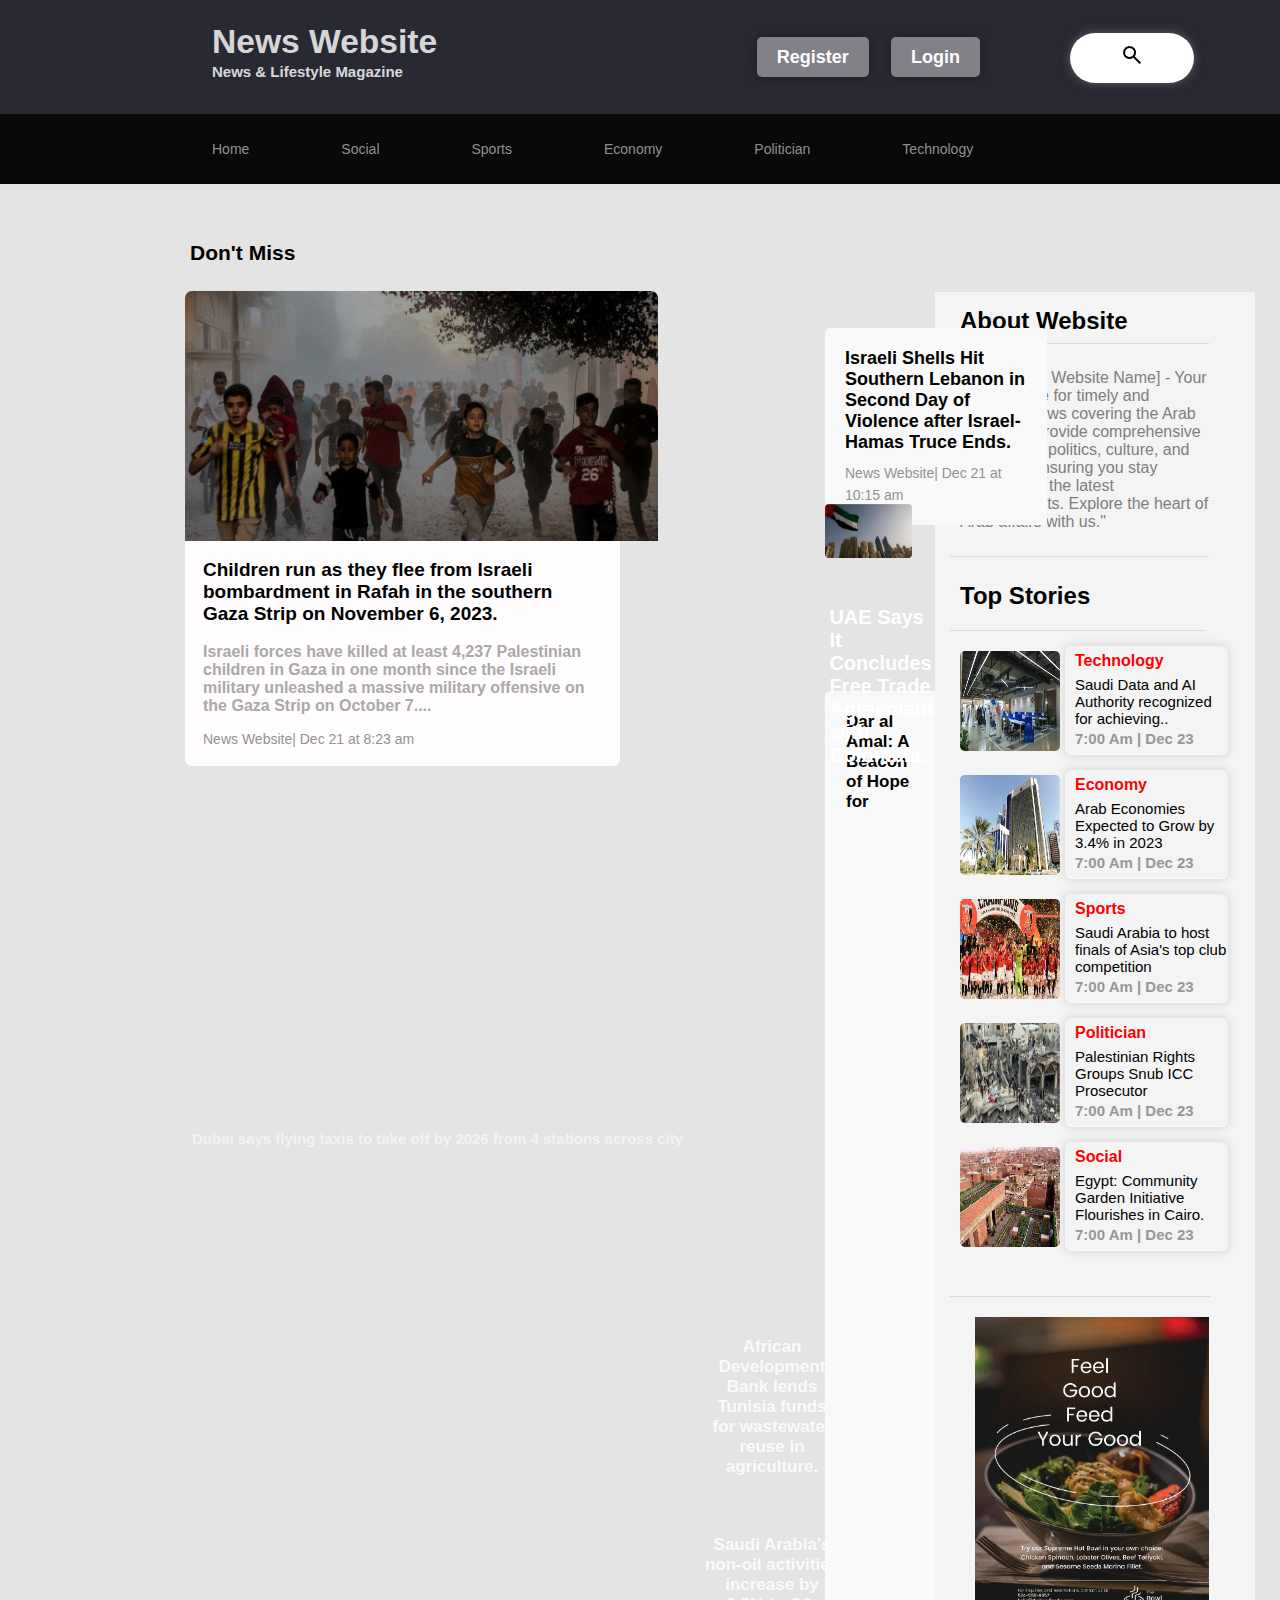
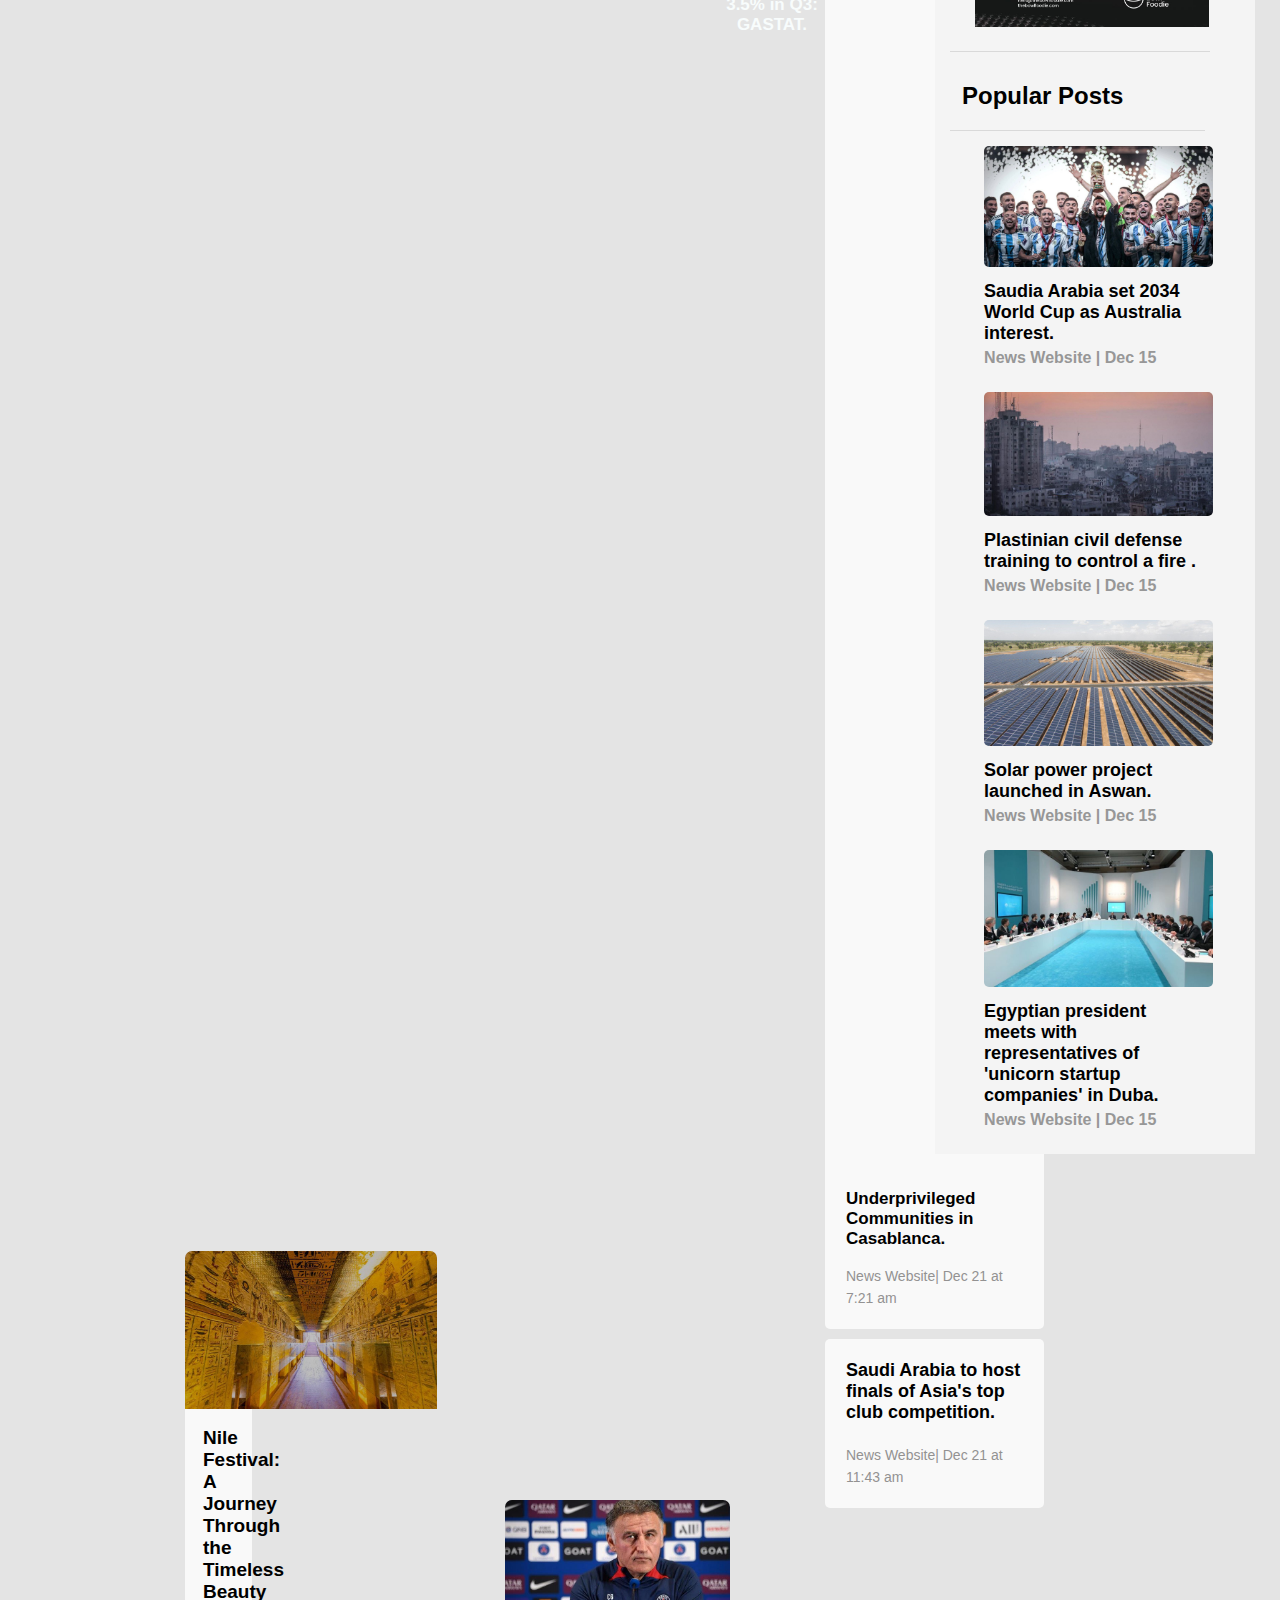
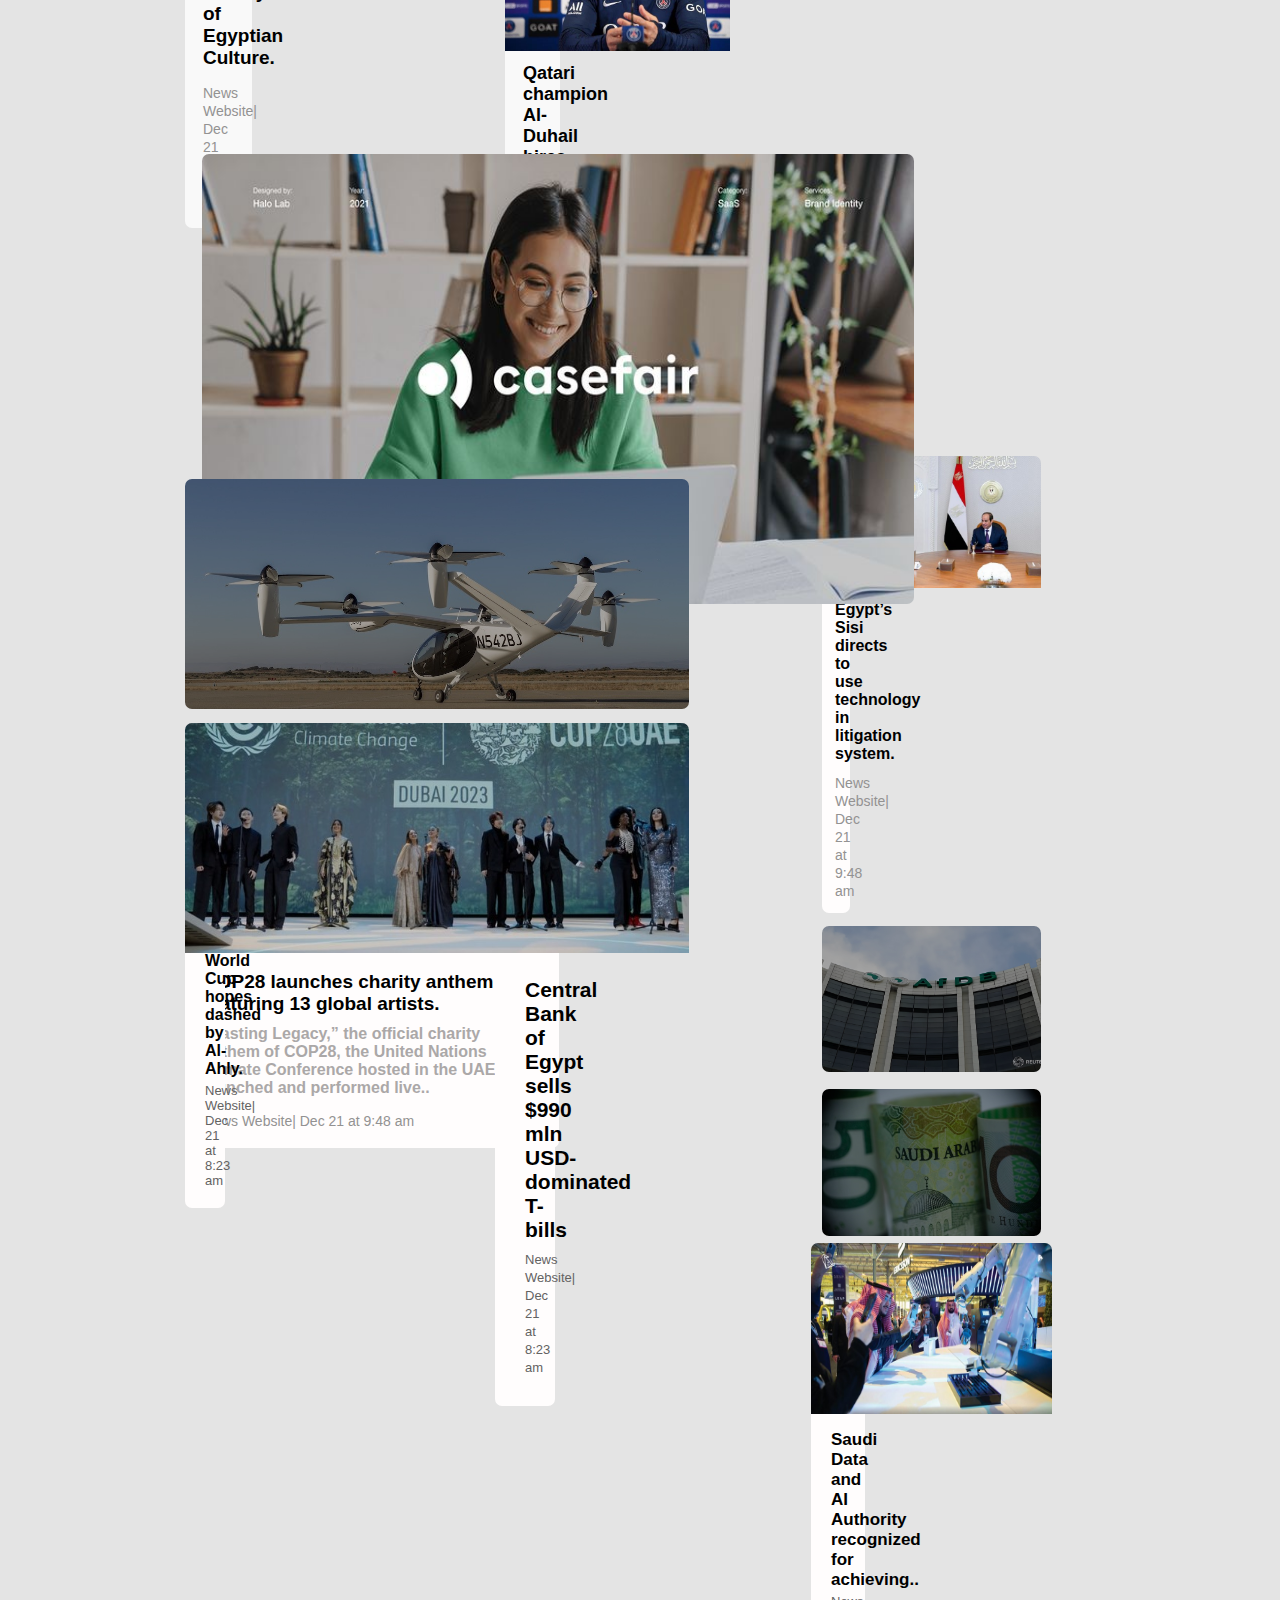
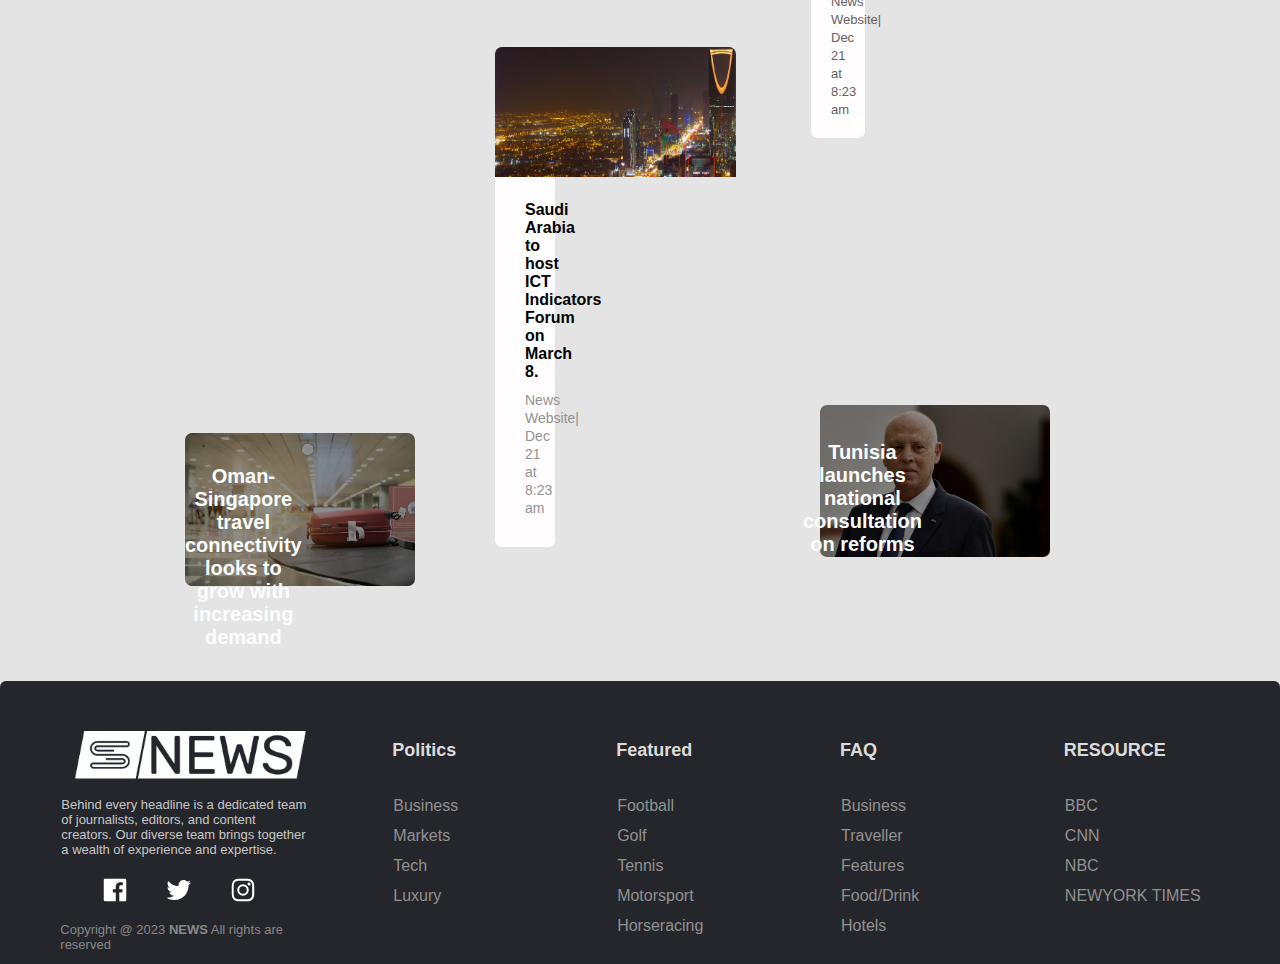
==== HTML files/Home.html @ c72db6d3 "sticky Nav bar" ====
<!DOCTYPE html>
<html lang="en">

<head>
    <meta charset="UTF-8">
    <!-- Link css is here -->
    <link rel="stylesheet" href="../CSS files/header.css">
    <link rel="stylesheet" href="../CSS files/nav.css">
    <link rel="stylesheet" href="../CSS files/aside.css">
    <link rel="stylesheet" href="../CSS files/section.css">
    <link rel="stylesheet" href="../CSS files/footer.css">
    <link rel="stylesheet" href="../CSS files/article.css">
    <link rel="stylesheet" href="../CSS files/sticky.css">
    <link rel="img" href="../images file/">
    <title>News Website</title>
</head>

<body>
    <header>
        <a class="logo" href="#">
            <h2>News Website</h2>
            <h6>News & Lifestyle Magazine</h6>
        </a>
        <div class="right-header">
            <div class="user-links">
                <a href="Register.html" class="button">Register</a>

                <a href="Login.html" class="button">Login</a>
            </div>
            <div class="box">
                <input type="text" placeholder="Search...">
                <a href="#">
                    <i class="fas fa-search"> <img src="../images file/Search_icon.png"></i>
                </a>
            </div>
        </div>
    </header>
    <div class="nav-bar">
        <nav class="navigation">
            <ul>
                <li><a href="Home.html">Home</a></li>
                <li><a href="Social.html">Social</a></li>
                <li><a href="Sports.html">Sports</a></li>
                <li><a href="Economy.html">Economy</a></li>
                <li><a href="Politician.html">Politician</a></li>
                <li><a href="Technology.html">Technology</a></li>
            </ul>
        </nav>
    </div>
    <div class="row main-content">
        <div class="right-aside">
            <aside class="aside">
                <div class="aside-item">
                    <section>
                        <h2>About Website</h2>
                        <p>"[Your News Website Name] - Your go-to source for timely and unbiased news covering the Arab
                            world. We provide comprehensive coverage of politics, culture, and business, ensuring you
                            stay
                            informed on the latest developments. Explore the heart of Arab affairs with us."</p>
                    </section>
                </div>
                <div class="top-stories">
                    <h2>Top Stories</h2>
                    <div class="aside-item">
                        <div class="aside-image">
                            <img src="../images file/image39.jpg" alt="" />
                        </div>
                        <div class="aside-content">
                            <h1>Technology</h1>
                            <a href="Technology.html#tech6">
                                <p>Saudi Data and AI Authority recognized for achieving..</p>
                            </a>
                            <p2>7:00 Am | Dec 23</p2>
                        </div>
                    </div>
                    <div class="aside-item">
                        <div class="aside-image">
                            <img src="../images file/image25.png" alt="" />
                        </div>
                        <div class="aside-content">
                            <h1>Economy</h1>
                            <a href="Economy.html#eco1">
                                <p>Arab Economies Expected to Grow by 3.4% in 2023</p>
                            </a>
                            <p2>7:00 Am | Dec 23</p2>
                        </div>
                    </div>

                    <div class="aside-item">
                        <div class="aside-image">
                            <img src="../images file/image26.jpeg" alt="" />
                        </div>
                        <div class="aside-content">
                            <h1>Sports</h1>
                            <a href="Sports.html#sp1">
                                <p>Saudi Arabia to host finals of Asia's top club competition</p>
                            </a>
                            <p2>7:00 Am | Dec 23</p2>
                        </div>
                    </div>
                    <div class="aside-item">
                        <div class="aside-image">
                            <img src="../images file/image24.png" alt="" />
                        </div>
                        <div class="aside-content">
                            <h1>Politician</h1>
                            <a href="Politician.html#pol1">
                                <p>Palestinian Rights Groups Snub ICC Prosecutor</p>
                            </a>
                            <p2>7:00 Am | Dec 23</p2>
                        </div>
                    </div>
                    <div class="aside-item">
                        <div class="aside-image">
                            <img src="../images file/image7.jpg" alt="" />
                        </div>
                        <div class="aside-content">
                            <h1>Social</h1>
                            <a href="Social.html#so4">
                                <p>Egypt: Community Garden Initiative Flourishes in Cairo.</p>
                            </a>
                            <p2>7:00 Am | Dec 23</p2>
                        </div>
                    </div>
                </div>

                <div class="advertisment">
                    <a href="https://youtu.be/_dui6BUmMBg?si=yI-CibNNgsmtM6ok"><img
                            src="../images file/Advertisement Poster Template.jpg" alt=""></a>
                </div>
                <div class="popular-posts">
                    <h2>Popular Posts</h2>
                    <div class="aside-item">
                        <div class="aside-image">
                            <img src="../images file/Aside image2.jpg" alt="" />
                        </div>
                        <div class="popular-content">
                            <a href="Sports.html#sp2">
                                <p>Saudia Arabia set 2034 World Cup as Australia interest.</p>
                            </a>
                            <p2>News Website | Dec 15</p2>
                        </div>
                    </div>
                    <div class="aside-item">
                        <div class="aside-image">
                            <img src="../images file/Aside image4.jpg" alt="" />
                        </div>
                        <div class="popular-content">
                            <a href="post.html">
                                <p>Plastinian civil defense training to control a fire .</p>
                            </a>
                            <p2>News Website | Dec 15</p2>
                        </div>
                    </div>
                    <div class="aside-item">
                        <div class="aside-image">
                            <img src="../images file/Aside image3.jpg" alt="" />
                        </div>
                        <div class="popular-content">
                            <a href="Social.html#so1">
                                <p>Solar power project launched in Aswan.</p>
                            </a>
                            <p2>News Website | Dec 15</p2>
                        </div>
                    </div>
                    <div class="aside-item">
                        <div class="aside-image">
                            <img src="../images file/image47.jpg" alt="" />
                        </div>
                        <div class="popular-content">
                            <a href="Technology.html#tech7">
                                <p>Egyptian president meets with representatives of 'unicorn startup companies' in Duba.
                                </p>
                            </a>
                            <p2>News Website | Dec 15</p2>
                        </div>
                    </div>

                </div>
            </aside>
        </div>
        <!-- end of aside -->
        <!-- Section 1 -->
        <div class="main-section">
            <!-- Section title -->
            <div class="section-title">
                <h2>Don't Miss</h2>
            </div>
            <!-- Section content -->
            <div class="section-content">
                <!--Section Post 1 with image -->
                <div class="post post-with-image">
                    <img class="post1-image1" src="..\images file/photo.jpg" alt=" ">
                    <div class="post-body">
                        <a href="post.html"> Children run as they flee from Israeli bombardment in Rafah in the southern
                            Gaza Strip on November 6, 2023.</a>
                        <p>Israeli forces have killed at least 4,237 Palestinian children in Gaza in one month since the
                            Israeli military unleashed a massive military offensive on the Gaza Strip on October 7....
                        </p>
                        <p2>News Website| Dec 21 at 8:23 am</p2>
                    </div>
                </div>
                <!--Section side Post 1 without image -->
                <div class=" post-without-image">
                    <div class="post2-title"><a href="Politician.html#pol6">
                            <p>Israeli Shells Hit Southern Lebanon in Second Day of
                                Violence after Israel-Hamas Truce Ends.</p>
                                    <p2>News Website| Dec 21 at 10:15 am</p2>
                        </a>
                    </div>
                </div>
                <!--Section side Post 2 with background image -->
                <div class="side-post2-with-image">
                    <img class="post-image post2-image1" src="..\images file/image29.jpg" alt=" ">
                </div>
                <div class="post3-title"><a href="Economy.html#eco2"> UAE Says It Concludes Free Trade Agreement with
                        Colombia.</a></div>
            </div>
            <!--Section side Post 3 without image -->
            <div class="post4-title"><a href="Social.html#so3">
                    <p>Dar al Amal: A Beacon of Hope for Underprivileged Communities in Casablanca.</p>
                            <p2>News Website| Dec 21 at 7:21 am</p2>
                </a>
            </div>
            <!--Section side Post 4 without image -->
            <div class="post5-title"><a href="Sports.html#sp1">
                    <p>Saudi Arabia to host finals of Asia's top club competition.</p>
                            <p2>News Website| Dec 21 at 11:43 am</p2>
                </a>
            </div>
            <!--Section Post 2 with image -->
            <div class="post post1-with-background-image">
                <img class="post1-image post3-image1" src="..\images file\image8.jpg" alt=" ">
                <div class="post1-body">
                    <div class="post6-title"><a href="Social.html#so2">
                            <p>Nile Festival: A Journey Through the Timeless
                                Beauty of Egyptian Culture.</p>
                        </a></div>
                    <p2>News Website| Dec 21 at 8:24 am</p2>
                </div>
            </div>
            <!--Section Post 3 with image -->
            <div class="post post3-with-image">
                <img class="post1-image post4-image1" src="..\images file\image4.jpg" alt=" ">
                <div class="post2-body">
                    <div class="post7-title"><a href="Sports.html#sp3">
                            <p>Qatari champion Al-Duhail hires former Paris
                                Saint-Germain coach Christophe Galtier.</p>
                        </a></div>
                    <p2>News Website| Dec 21 at 9:48 am</p2>
                </div>
            </div>
            <!--part2 Section Post1 with background image -->
            <div class="part2-post1">
                <img class=" part2-post1-image" src="..\images file/image33.jpg" alt=" ">
                <div class="part2-post1-title"><a href="post.html">
                        <p>Dubai says flying taxis to take off by 2026 from 4 stations across city</p>
                    </a></div>
            </div>
            <!--part2 Section Post2 with image -->
            <div class="part2-post2">
                <img class=" part2-post2-image" src="..\images file/image16.jpg" alt=" ">
                <div class="part2-post2-body">
                    <div class="part2-post2-title"><a href="post.html">
                            COP28 launches charity anthem featuring 13 global artists.
                        </a></div>
                    <p>“Lasting Legacy,” the official charity anthem of COP28, the United Nations Climate Conference
                        hosted in the UAE,
                        was launched and performed live..</p>
                    <p2>News Website| Dec 21 at 9:48 am</p2>
                </div>
            </div>
            <!--part2 side post1 with image-->
            <div class="part2-side-post1">
                <img class=" part2-side-post1-image" src="..\images file/image38.jpg" alt=" ">
                <div class="part2-post2-side-body">
                    <div class="part2-post2-title"><a href="post.html">
                            <p> Egypt’s Sisi directs to use technology in litigation system.</p>
                        </a></div>
                    <p2>News Website| Dec 21 at 9:48 am</p2>
                </div>
            </div>
            <!--part2 side post2 with background image-->
            <div class="part2-side-post2">
                <img class=" part2-side-post2-image" src="..\images file/image34.jpg" alt=" ">
                <div class="part2-side-post2-title"><a href="post.html">
                        <p>African Development Bank lends Tunisia funds for wastewater reuse in agriculture.</p>
                    </a></div>
            </div>
            <!--part2 side post3 with background image-->
            <div class="part2-side-post3">
                <img class=" part2-side-post3-image" src="..\images file/image14.jpg" alt=" ">
                <div class="part2-side-post3-title"><a href="post.html">
                        <p>Saudi Arabia’s non-oil activities increase by 3.5% in Q3: GASTAT.</p>
                    </a></div>
            </div>

        </div>
    </div>
    <!-- End of section 1 -->
    <!--article -->

    <div class="blog_section">
        <div class="advertisment2">
            <a href="https://youtu.be/A92_B_mnO-I?si=q8h1RIuNKLa-YiN6">
                <img class="advert-2" src="../images file/advertisment 2.jpg" alt=""></a>
        </div>
        <div class="article_title">
            <h2>Latest Articles</h2>
        </div>

        <div class="article_content">

            <!-- Post 1 with image -->
            <div class="post1">
                <img class="artical-post1-image" src="..\images file\image43.jpg" alt="">
                <div class="artical-post1-body">
                    <div class="artical-post1-title "><a href="post.html">Al-Ittihad FIFA Club World Cup hopes dashed by
                            Al-Ahly. </a></div>
                    <p>News Website| Dec 21 at 8:23 am</p>
                </div>
            </div>
            <!-- Post 2 without image -->
            <div class="post2">
                <div class="artical-post2-body">
                    <div class="artical-post2-title "><a href="post.html">
                            <p>Central Bank of Egypt sells $990 mln USD-dominated T-bills</p>
                        </a></div>
                    <p2>News Website| Dec 21 at 8:23 am</p2>
                </div>
            </div>
            <!-- Post 3 with image -->
            <div class="post3">
                <img class="artical-post3-img" src="..\images file\image44.jpeg" alt="">
                <div class="artical-post3-body">
                    <div class="artical-post3-title "><a href="Technology.html#tech3">
                            <p>Saudi Data and AI Authority recognized for achieving..</p>
                        </a></div>
                    <p2>News Website| Dec 21 at 8:23 am</p2>
                </div>
            </div>
            <!-- Post 4 with image -->
            <div class="post4">
                <img class="artical-post4-img" src="..\images file\image35.jpg" alt="">
                <div class="artical-post4-body">
                    <div class="artical-post4-title "><a href="Technology.html#tech4">
                            <p>Saudi Arabia to host ICT Indicators Forum on March 8.</p>
                        </a></div>
                    <p2>News Website| Dec 21 at 8:23 am</p2>
                </div>
            </div>

            <!-- Post 5 with background image -->
            <div class="post5">
                <img class="artical-post5-img" src="..\images file\image46.jpeg" alt="">
                <div class="artical-post5-body">
                    <div class="artical-post5-title "><a href="post.html">
                            <p>Oman-Singapore travel connectivity looks to grow with increasing demand</p>
                        </a></div>

                </div>
            </div>
            <!-- Post 6 with background image -->
            <div class="post6">
                <img class="artical-post6-img" src="..\images file\image20.jpg" alt="">
                <div class="artical-post6-body">
                    <div class="artical-post6-title "><a href="Politician.html#pol5">
                            <p>Tunisia launches national consultation on reforms</p>
                        </a></div>

                </div>
            </div>

        </div>
        <!--end of article-->

    </div>
    <footer class="footer-main">
        <div class="footer">
            <div class="main-column">
                <div class="footer-widget-area">
                    <img src="../images file/website logo .png" class="footer-logo" />
                    <p>Behind every headline is a dedicated team of journalists, editors, and content creators.
                        Our diverse team brings together a wealth of experience and expertise. </p>
                    <div class="icons">
                        <a href="www.facebook.com"><img src="../images file/facebook-square-logo-24.png" /> </a>
                        <a href="www.twitter.com"><img src="../images file/twitter-logo-24.png" /></a>
                        <a href="www.instagram.com"><img src="../images file/instagram-logo-24.png" /></a>
                    </div>
                    <p class="copy-right">Copyright @ 2023 <strong>NEWS</strong> All rights are reserved</p>
                </div>
                <div class="footer-widget-area">
                    <h4 class="widget-title">Politics</h4>
                    <ul class="list">
                        <li><a href="#">Business</a></li>
                        <li><a href="#">Markets</a></li>
                        <li><a href="#">Tech</a></li>
                        <li><a href="#">Luxury</a></li>
                    </ul>
                </div>
                <div class="footer-widget-area">
                    <h4 class="widget-title">Featured</h4>
                    <ul class="list">
                        <li><a href="#">Football</a></li>
                        <li><a href="#">Golf</a></li>
                        <li><a href="#">Tennis</a></li>
                        <li><a href="#">Motorsport</a></li>
                        <li><a href="#">Horseracing</a></li>
                    </ul>
                </div>
                <div class="footer-widget-area">
                    <h4 class="widget-title">FAQ</h4>
                    <ul class="list">
                        <li><a href="#">Business</a></li>
                        <li><a href="#">Traveller</a></li>
                        <li><a href="#">Features</a></li>
                        <li><a href="#">Food/Drink</a></li>
                        <li><a href="#">Hotels</a></li>
                    </ul>
                </div>
                <div class="footer-widget-area">
                    <h4 class="widget-title">RESOURCE</h4>
                    <ul class="list">
                        <li><a href="#">BBC</a></li>
                        <li><a href="#">CNN</a></li>
                        <li><a href="#">NBC</a></li>
                        <li><a href="#">NEWYORK TIMES</a></li>
                    </ul>
                </div>
            </div>
        </div>
    </footer>
<script src="../JS files/scroll.js"></script>
</body>

</html>
---- CSS files/header.css ----
* {
    font-family: Arial, Helvetica, sans-serif;
    margin: 0;
    padding: 0;
}

header {
    background-color: rgb(41, 41, 51);
    display: flex;
    justify-content: space-between;
    width: 100%;
    font-size: 1.4em;
}

.logo {
    text-decoration: none;
    justify-content: space-around;
    color: rgba(255, 255, 255, 0.84);
    line-height: 30px;
    margin-left: 185px;
    padding: 27px;
}

.right-header {
    display: flex;
    justify-content: space-between;
    margin-right: 70px;
    padding-top: 17px;
}

.right-header div {
    padding-top: 10px;
    padding-right: 50px;
    margin: 1rem;
}

.button {

    font-size: 18px;
    font-weight: bold;
    background-color: #ffffff69;
    color: white;
    width: 100px;
    padding: 10px 20px;
    margin: 0px 8px;
    text-align: center;
    text-decoration: none;
    border-radius: 5px;
    cursor: pointer;
    box-shadow: 0px 0px 10px rgba(10, 10, 17, 0.4);
}

.button:hover {
    box-shadow: 0px 0px 10px rgba(254, 250, 250, 0.571);
}

.box {
    height: 50px;
    display: flex;
    cursor: pointer;
    margin-top: 100px;
    padding: 10px;
    background-color: #fff;
    box-shadow: 0px 0px 10px rgba(145, 145, 145, 0.5);
    border-radius: 30px;
    align-items: center;
}

.box input {
    width: 0;
    outline: none;
    border: none;
    font-weight: 600;
    transition: 0.8s;
    background: transparent;
}

.box:hover input {
    width: 300px;
    padding-right: 50px;
}

.box a .fas {
    width: 50px;
    padding-left: 40px;
}
---- CSS files/nav.css ----
* {
    box-sizing: border-box;
    padding: 0;
    margin: 0;
}

body {
    background: #fff;
}

.nav-bar {
    position: sticky;
}

.nav-bar ul {
    list-style-type: none;
    background-color: #080808;
    display: flex;
}

.nav-bar li {
    margin-left: 185px;
    margin-right: -147px;
}

.nav-bar a {
    position: relative;
    color: #929191;
    font-family: "Roboto", sans-serif;
    font-size: 14px;
    text-decoration: none;
    padding: 27px;
    display: inline-block;
    text-align: center;
    transition: 0.3s;

}

.nav-bar a::before {
    content: ' ';
    position: absolute;
    left: 8px;
    height: 3.9px;
    width: 0;
    background-color: rgb(128, 150, 150);
    bottom: 2px;
    transition: 0.3s;
}

.nav-bar a:hover {
    color: rgb(247, 250, 250);
    transform: scale(1.1);
}

.nav-bar a:hover::before {
    width: 87%;
}
---- CSS files/aside.css ----
.right-aside {
  float: right;
  display: flex;
  justify-content: center;
  width: 25%;
  padding: 5px 5px;
  margin-top: 108px;
  margin-right: 25px;
  margin-bottom: 35px;
  margin-left: 25px;
  background-color: #f4f4f4;
}
.aside-content a:link {
  text-decoration: none;
  color: black;
  font-weight: bold;
}
.aside-item {
  display: inline-block;
  width: 90%;
  padding: 10px;

}

.aside-item section h2 {
  font-weight: bold;
  padding-left: 10px;
  padding-bottom: 8px;
  border-bottom: 1px rgb(217, 217, 217) solid;
}

.aside-item section p {
  padding: 25px 0px;
  padding-left: 10px;
  border-bottom: 1px rgb(217, 217, 217) solid;
  color: rgb(125, 125, 125);
}

.top-stories {
  width: 100%;
  padding: 10px;
}

.top-stories h2 {
  padding: 5px 0px 20px 10px;
  margin-right: 35px;
  border-bottom: 1px rgb(217, 217, 217) solid;
}

.top-stories .aside-item {
  margin-top: 15px;
  margin-left: 10px;
  padding: 0px;
  display: flex;
}

.aside-image img {
  width: 100px;
  height: 100px;
  margin-right: 5px;
  margin-top: 5px;
  border-radius: 5px;
}

.aside-content {
  padding-left: 10px;
  margin-right: -7px;
  border-bottom: 1px white solid;
  box-shadow: 0px 0px 10px rgb(207, 207, 207);
  width: 120%;
  border-radius: 7px;
}

.aside-content h1 {
  padding-top: 6px;
  padding-bottom: 4px;
  color: red;
  font-size: 16px;
}

.aside-content p {
  padding-top: 2px;
  padding-bottom: 3px;
  font-size: 15px;
  font-weight: 500;
}

.aside-content p2 {
  padding-top: 2px;
  font-size: 15px;
  font-weight: bold;
  color: rgb(151, 151, 151);
}

.advertisment {
  align-items: center;
  margin: 35px 40px 0px 10px;
  padding-bottom: 20px;
  border-top: 1px rgb(217, 217, 217) solid;
  border-bottom: 1px rgb(217, 217, 217) solid;
}

.advertisment img {
  padding-top: 20px;
  margin-left: 25px;
  width: 90%;
  height: 50%;
}

.popular-posts {
  width: 100%;
  padding: 10px;
}

.popular-posts h2 {
  padding: 20px 0px 20px 12px;
  margin-right: 35px;
  border-bottom: 1px rgb(217, 217, 217) solid;
}

.popular-posts img {
  margin-left: 10%;
  width: 95%;
  height: 55%;
}

.popular-content {
  margin-left: 10%;
  padding-top: 10px;
}
.popular-content a:link{
  color: black;
  text-decoration: none;
}

.popular-content p {
  padding-bottom: 5px;
  font-size: large;
  font-weight: bold;
}

.popular-content p2 {
  padding-top: 2px;
  font-size: medium;
  font-weight: bold;
  color: rgb(151, 151, 151);
}
---- CSS files/section.css ----
body {
  background: rgb(228, 228, 228);
}

.main-section {
  margin-left: 185px;
  margin-top: 57px;


}

.section-title {
  text-align: left;
  margin-bottom: 26px;
}

.section-title h2 {
  margin-left: 5px;
  font-size: 21px;
  color: black;
}

.section-content {
  display: flex;
  flex-wrap: wrap;
  justify-content: space-between;
}

.post-with-image {
  align-items: center;
  margin-right: 118px;
}

.post1-image1 {
  width: 78%;
  height: 250px;
  opacity: 1.4;
  filter: brightness(61%);
  background-color: rgb(235, 227, 227);
  border-top-left-radius: 7px;
  border-top-right-radius: 7px;
}

.post-body {
  margin-top: -4px;
  margin-right: 172px;
  background-color: rgb(255, 253, 253);
  border-bottom-left-radius: 7px;
  border-bottom-right-radius: 7px;
  padding: 18px;
  text-align: left;
}

.main-section a:link {
  text-decoration: none;
  color: black;
  font-weight: bold;
  font-size: 19px;
}

.post-body p {
  padding-top: 18px;
  padding-bottom: 15px;
  font-weight: 600;
  color: rgb(171, 168, 168);
}

p2 {
  font-weight: 500;
  color: rgb(147, 146, 146);
  font-size: 14px;
}

.post2-title {
  margin-top: -438px;
  width: 30%;
  margin-left: 640px;
  margin-right: -20px;
  background-color: rgb(249, 249, 249);
  border-radius: 5px;
  padding: 20px;
}

.post2-title p {
  font-weight: 700;
  font-size: 18px;
  padding-bottom: 8px;
}

.side-post2-with-image {
  margin-left: 640px;
  margin-top: -262px;
  border-radius: 5px;

}

.post2-image1 {
  width: 102%;
  border-radius: 4px; 
}

.post3-title a:link {
  margin-right: 420px;
  margin-top: 120px;
  margin-left: 727px;
  position: absolute;
  top: 54%;
  left: 8%;
  color: white;
  font-size: 20px;
}

.post4-title {
  width: 20%;
  margin-top: -75px;
  margin-left: 640px;
  margin-right: 410px;
  margin-bottom: 10px;
  background-color: rgb(249, 249, 249);
  border-radius: 5px;
  padding: 21px;
}

.post5-title {
  width: 20%;
  margin-top: 0px;
  margin-left: 640px;
  margin-right: 410px;
  margin-bottom: 18px;
  background-color: rgb(249, 249, 249);
  border-radius: 5px;
  padding: 21px;
}

.post4-title p {
  font-weight: 700;
  font-size: 17px;
  padding-bottom: 15px;

}

.post5-title p {
  font-weight: 700;
  font-size: 18px;
  padding-bottom: 20px;

}

.post1-with-background-image {
  margin-top: -275px;
}

.post3-image1 {
  filter: brightness(75%);
  width: 23%;
  height: 55%;
  border-top-left-radius: 7px;
  border-top-right-radius: 7px;
}

.post1-body {
  margin-top: -4px;
  margin-right: 1028px;
  background-color: rgb(249, 249, 249);
  border-bottom-left-radius: 7px;
  border-bottom-right-radius: 7px;
  padding: 18px;
  text-align: left;

}

.post6-title p {
  padding-bottom: 15px;
}


.post3-with-image {
  margin-left: 320px;
  margin-top: -328px;
}

.post4-image1 {
  width: 29%;
  border-top-left-radius: 7px;
  border-top-right-radius: 7px;
}

.post2-body {
  margin-top: -10px;
  margin-right: 720px;
  background-color: rgb(249, 249, 249);
  border-radius: 7px;
  padding: 18px;
  text-align: left;
  margin-bottom: 0px;
}

.post7-title p {
  padding-bottom: 0px;
  font-size: 18px;
}
.part2-post1-image{
  width: 46%;
  height: 230px;
  border-radius: 7px;
  opacity: 1.4;
  filter: brightness(65%);
}
.part2-post1{
  margin-top: 20px;
}
.part2-post1-title {
  text-align: center;
  position: absolute;
  top: 1130px;
  left: 15%;
  
}
.part2-post1-title p {
  font-size: 15px;
  color: rgb(243, 243, 243);
  font-family:'Lucida Sans', 'Lucida Sans Regular', 'Lucida Grande', 'Lucida Sans Unicode', Geneva, Verdana, sans-serif;
}

.part2-post2-image{
  width: 46%;
  height: 230px;
  opacity: 1.4;
  filter: brightness(80%);
  border-top-left-radius: 7px;
  border-top-right-radius: 7px;
}
.part2-post2{
  margin-top: 10px;
}
.part2-post2-body {
  margin-top: -4px;
  margin-right: 721px;
  background-color: rgb(255, 253, 253);
  border-bottom-left-radius: 7px;
  border-bottom-right-radius: 7px;
  padding: 18px;
  text-align: left;
}
.part2-post2-body p{
  padding-top: 10px;
  padding-bottom: 15px;
  font-weight: 600;
  color: rgb(171, 168, 168);
}
.part2-side-post1-image{
  width: 20%;
  margin-left: 637px;
  border-top-left-radius: 7px;
  border-top-right-radius: 7px;
}
.part2-side-post1{
  margin-top: -692px;

}
.part2-post2-side-body {
  margin-left: 637px;
  margin-right: 430.5px;
  background-color: rgb(255, 253, 253);
  padding: 13px;
  margin-top: -4px;
  border-bottom-left-radius: 7px;
  border-bottom-right-radius: 7px;
}
.part2-post2-title p{
  
  font-size: 16px;
  padding-bottom: 11px;
  
}
.part2-side-post2-image{
  width: 20%;
  margin-left: 637px;
  margin-top: 13px;
  border-radius: 7px;
  opacity: 1.4;
  filter: brightness(65%);
  
}
.part2-side-post2-title{
  text-align: center;
  position: absolute;
  top: 1300px;
  left: 55%;
  margin-right: 440px;
  margin-top: 37px;
}
.part2-side-post2-title p{
  font-size: 17px;
  color: rgb(248, 252, 252);
}
.part2-side-post3-image{
  width: 20%;
  margin-left: 637px;
  margin-top: 13px;
  border-radius: 7px;
  opacity: 1.4;
  filter: brightness(65%);
} 
.part2-side-post3-title{
  text-align: center;
  position: absolute;
  top: 1480px;
  left: 55%;
  margin-right: 440px;
  margin-top: 55px;
}
.part2-side-post3-title p{
  font-size: 17px;
  color: rgb(248, 252, 252);
}
---- CSS files/footer.css ----
body {
  margin: 0;
  padding: 0;
  min-height: 100vh;
  display: flex;
  flex-direction: column;
}
.footer-main{
  background: #24262b;
  padding: 7px;
  font-size: 13px;
  line-height: 15px;
  border-top-left-radius: 6px;
  border-top-right-radius: 6px;
}

.main-column{
  width: 90%;
  margin: auto;
  display: flex;
  align-items: flex-start;
  
}
.footer-logo{
  width: 240px;
  margin-left: -6px;
  margin-top: 38px;
}
ul{
  list-style: none; 
}
.footer-widget-area {
  width:25%;
  padding:5px;
} 
.footer-widget-area p {
  font-family:'Franklin Gothic Medium', 'Arial Narrow', Arial, sans-serif;
  margin-top: 15px;
  margin-left:-14px;
   color: rgb(200, 198, 198);
}
.footer-widget-area .copy-right {
  color: rgb(136, 136, 136);
  margin-top: 0px;
  margin-left:-15px;
}

.footer-widget-area .icons {
  display: flex;
  flex-wrap: wrap;
  margin-left: -49px;
  margin-top: 18px;
}
.footer-widget-area .icons a{
  margin-right: -40px;
}
.main-column h4{
  font-size: 18px;
  color: rgb(220, 219, 219);
  margin-bottom: 40px;
  margin-top: 50px;
  margin-left: 73px;
  position: relative;
}
.main-column a{
  list-style: none ;
  text-decoration: none;
  font-size: 16px;
  margin-bottom:15px;
  margin-left: 74px;
  color: #929191;
  display: inline-block;
} 
.main-column a:hover{
  color: rgb(220, 219, 219);
}
---- CSS files/article.css ----
.blog_section{
    margin-left: 185px;
}
.advert-2{
    width: 65%;
    margin-left: 17px;
    margin-top: -700px;
    height: 450px;
    border-radius: 7px;
}
.advertisment2{
    margin-top: -650px;
}

.article_title h2{
    margin-top: 60px;
    font-size: 25px;
}
.article_content a:link{
  text-decoration: none;
  color: black;
  font-weight: bold;
  font-size: 16px;
}
.artical-post1-image{
    width: 21%;
    margin-top: 30px;
    border-top-left-radius: 7px;
    border-top-right-radius: 7px;
}
.artical-post1-body{
    background-color:  rgb(255, 253, 253);
    margin-right: 1055px;
    border-bottom-left-radius: 7px;
    border-bottom-right-radius: 7px;
    margin-top: -6px;
    padding: 20px;
    margin-bottom: 30px;

}
.artical-post1-body p {
    margin-top: 5px;
    font-size: 13px;
    color: rgb(99, 98, 98);
}
.artical-post2-body {
    background-color:  rgb(255, 253, 253);
    margin-right: 730px;
    margin-left: 310px;
    border-radius: 7px;
    margin-top: -290px;
    padding: 30px;
    margin-bottom: -6px;
}
.artical-post2-title p{
    font-size: 21px;
    margin-bottom: 8px;
}
.artical-post2-body p2 {
    font-size: 13px;
    color: rgb(99, 98, 98);
}
.artical-post3-img{
    width: 22%;
    margin-top: -200px;
    border-top-left-radius: 7px;
    border-top-right-radius: 7px;
    height: 171px;
    margin-left: 626px;
}
.artical-post3-body{
    background-color:  rgb(255, 253, 253);
    margin-right: 415px;
    margin-left: 626px;
    border-bottom-left-radius: 7px;
    border-bottom-right-radius: 7px;
    margin-top: -10px;
    padding: 20px;
    margin-bottom: 25px;
}
.artical-post3-body p{
    font-size: 17px;
    margin-top: 2px;
    margin-bottom: 2px;
}
.artical-post3-body p2 {
    margin-top: 5px;
    font-size: 13px;
    color: rgb(99, 98, 98);
}
.artical-post4-img{
    margin-right: 700px;
    margin-left: 310px;
    width: 22%;
    margin-top: -220px;
    height: 130px;
    border-top-left-radius: 7px;
    border-top-right-radius: 7px;
}
.artical-post4-body {
    background-color:  rgb(255, 253, 253);
    margin-right: 731px;
    margin-left: 310px;
    margin-top: -10px;
    border-bottom-left-radius: 7px;
    border-bottom-right-radius: 7px;
    padding: 30px;
    margin-bottom: -160px;
}
.artical-post4-body p{
    font-size: 16px;
    margin-bottom: 10px;
}
.artical-post5-img{
    width: 21%;
    border-radius: 7px;
    opacity: 1.4;
    filter: brightness(55%);
    margin-bottom: -185px;
    
}
.artical-post5-title p{
    color: rgb(251, 253, 253);
    text-align: center;
    position: absolute;
    margin-top: 60px;
    font-size: 20px;
    margin-right: 1050px;
    
}
.artical-post6-img {
    width: 21%;
    border-radius: 7px;
    opacity: 1.4;
    filter: brightness(55%);
    margin-left: 635px; 
    margin-bottom: 120px;
}
.artical-post6-body p{
    color: rgb(251, 253, 253);
    text-align: center;
    position: absolute;
    margin-left: 618px;
    font-size: 20px;
    margin-right:400px;
    margin-top: -240px;
   

}
---- CSS files/sticky.css ----
.sticky {
    position: fixed;
    top: 0;
    width: 100%;
    z-index: 1000;
}
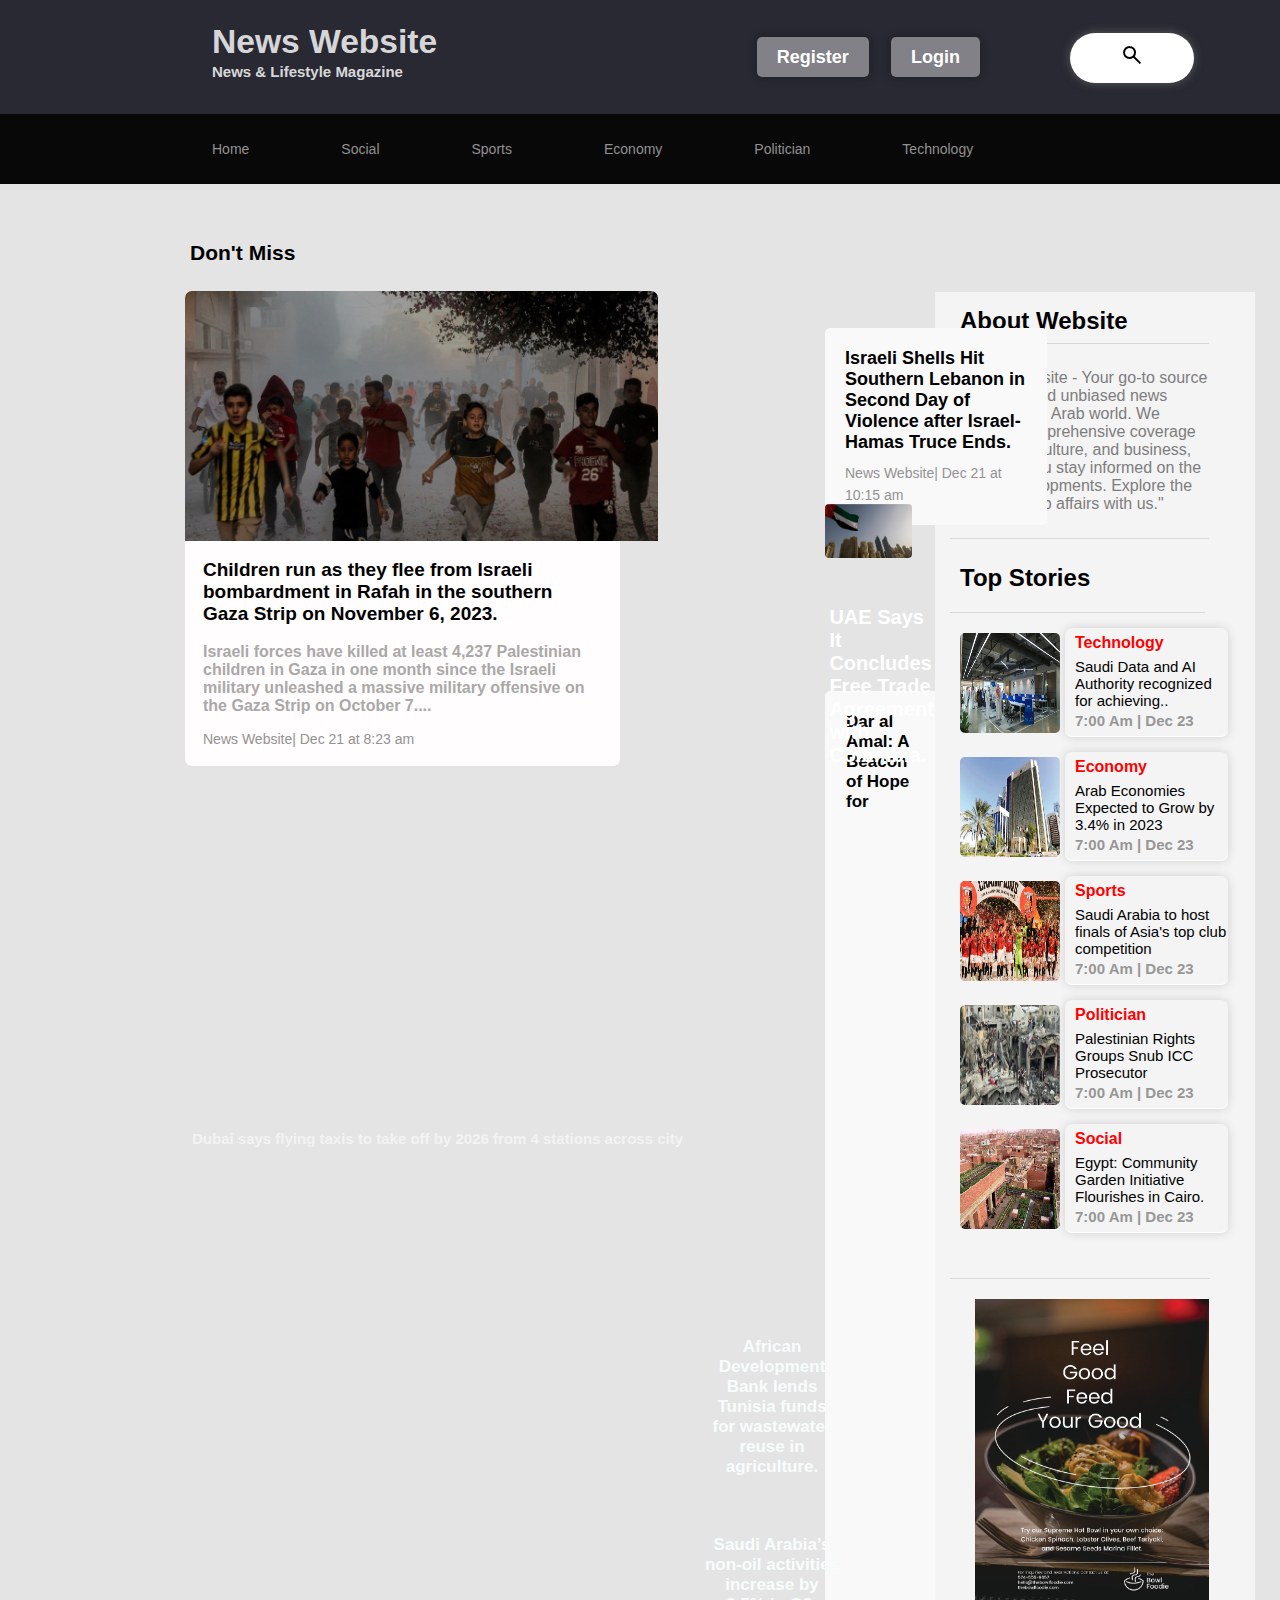
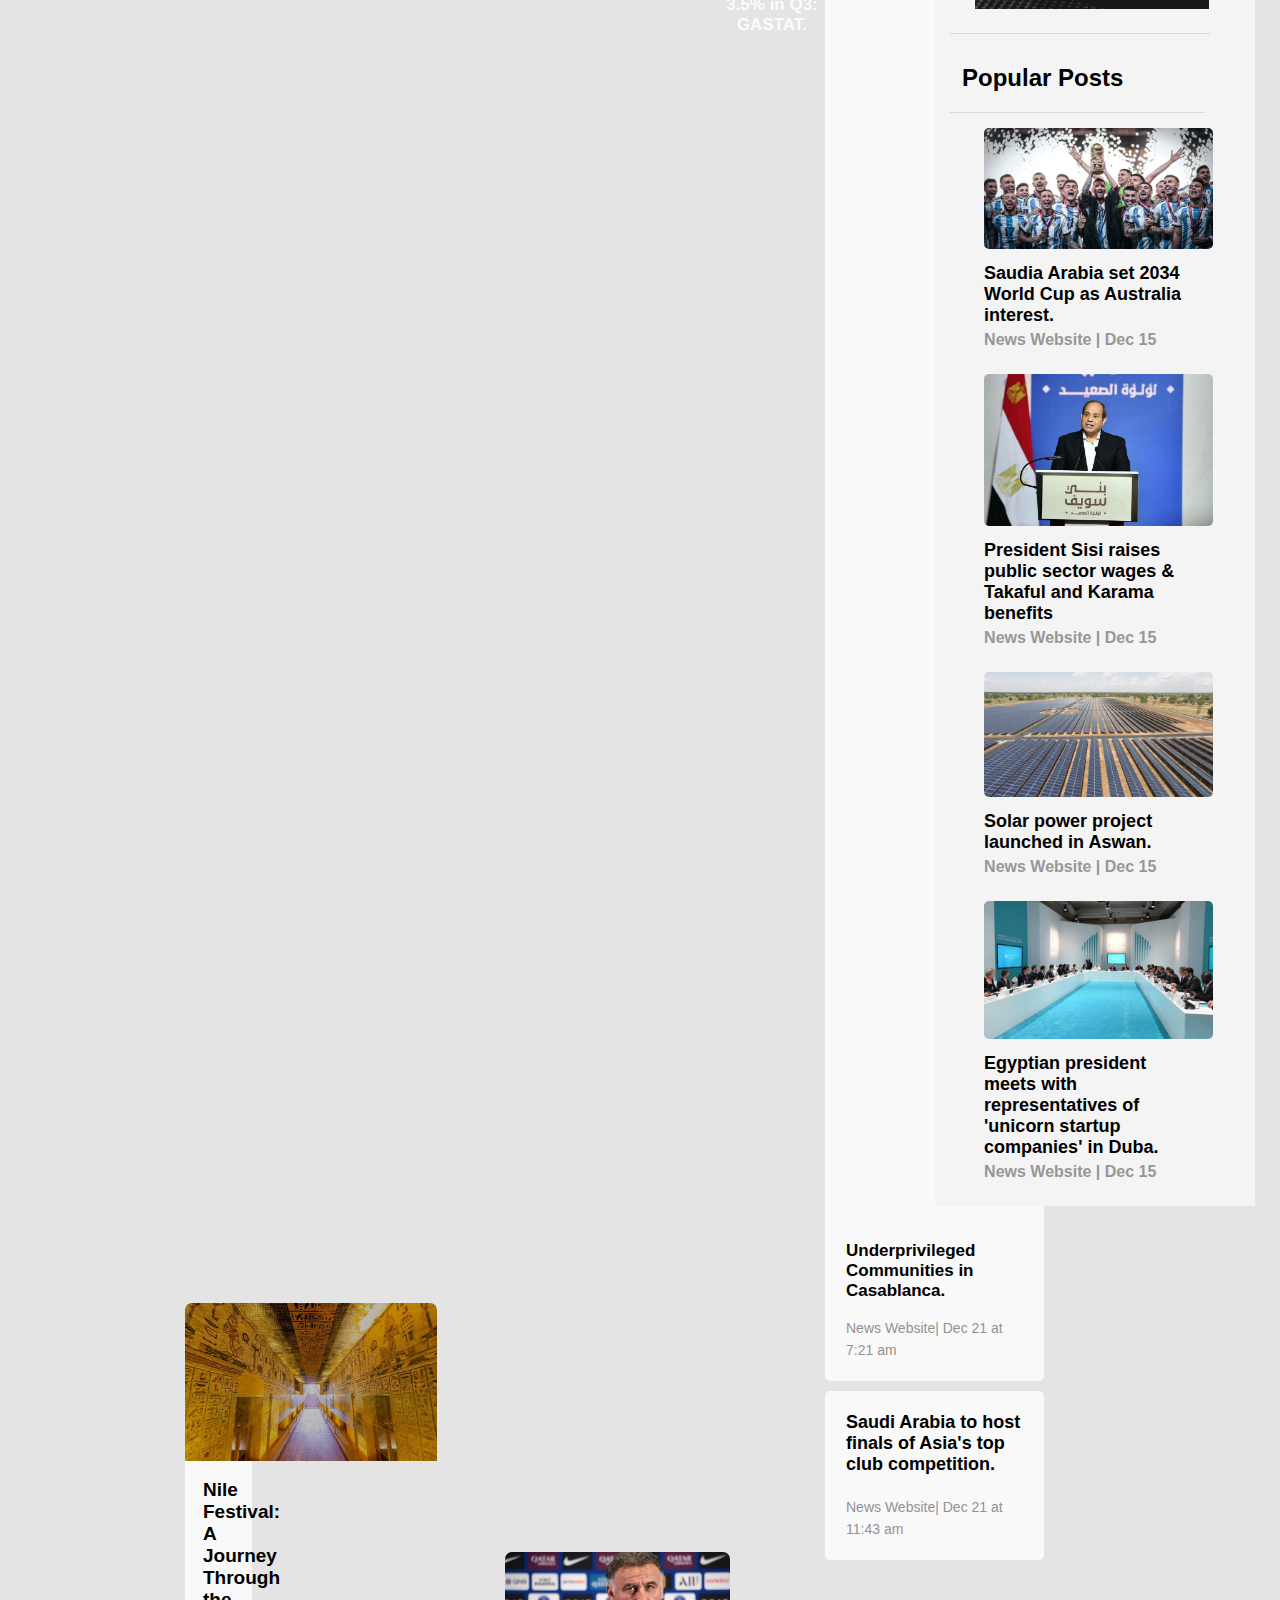
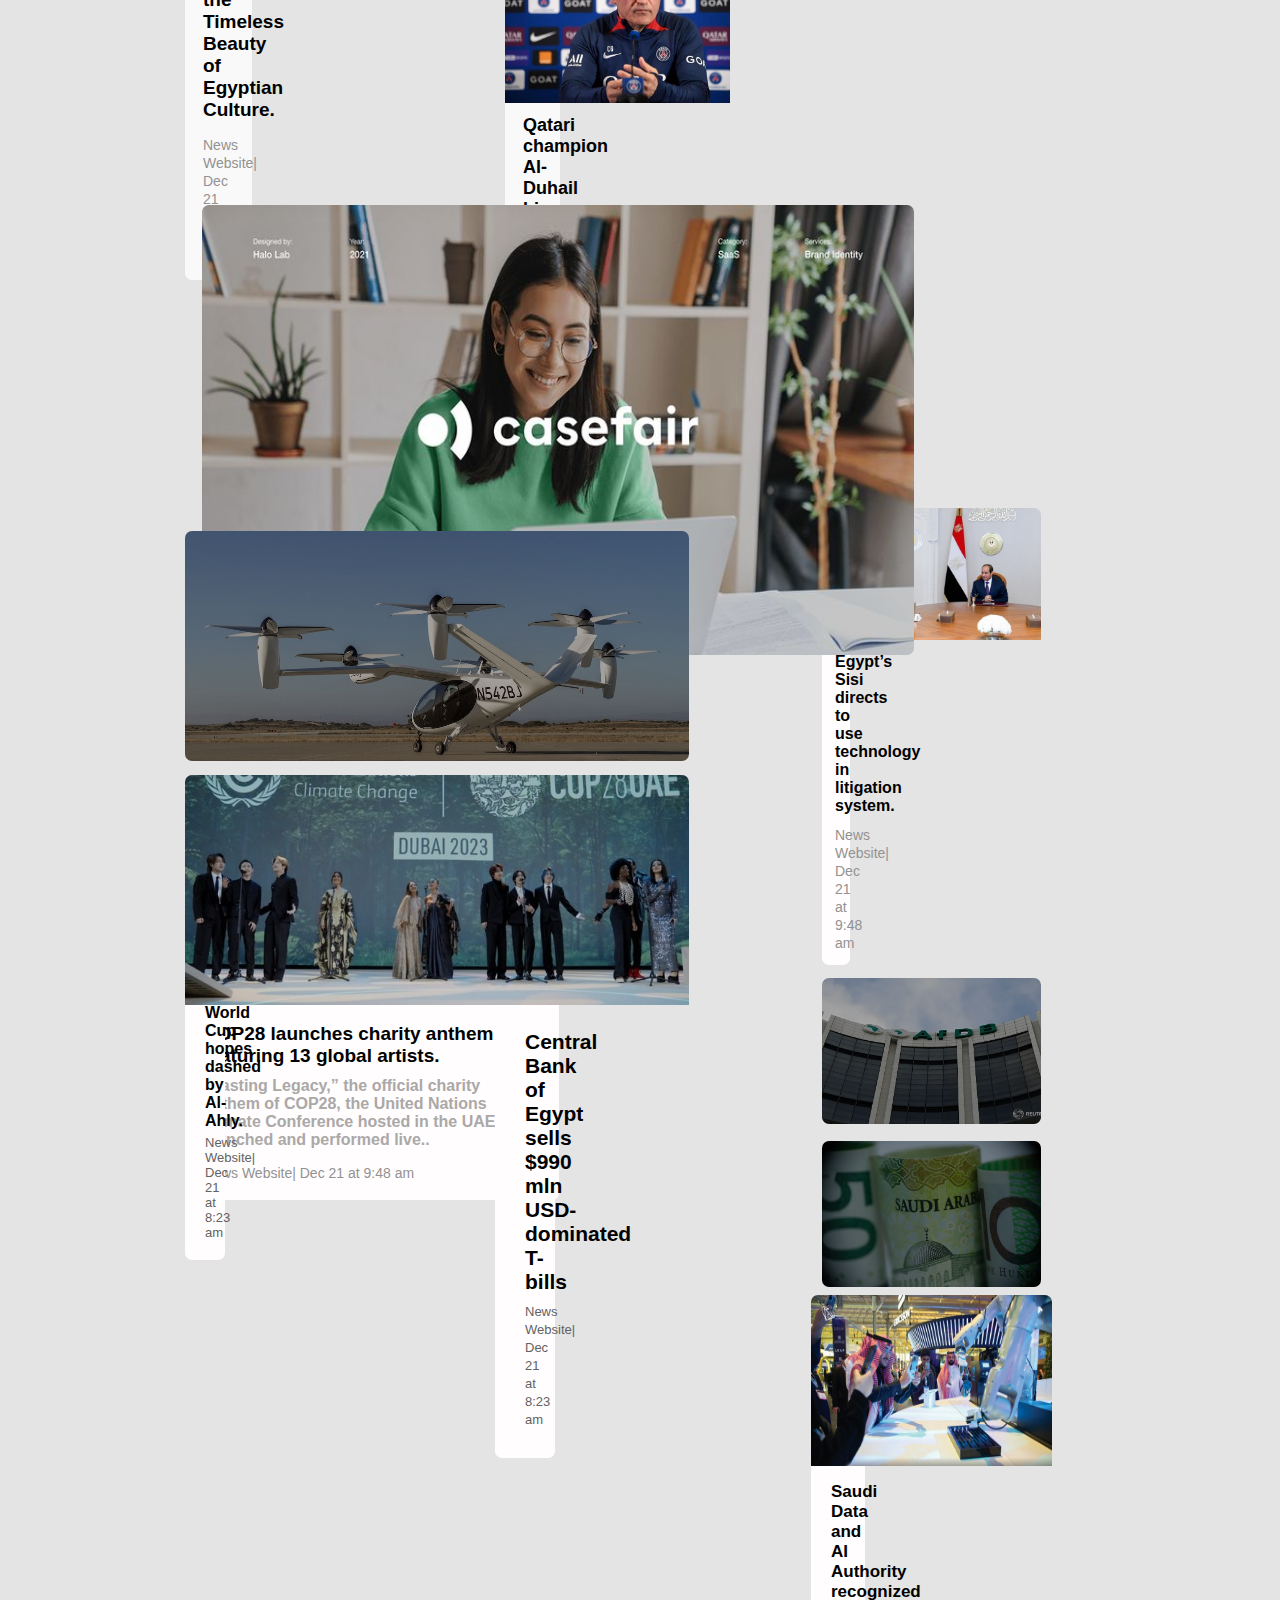
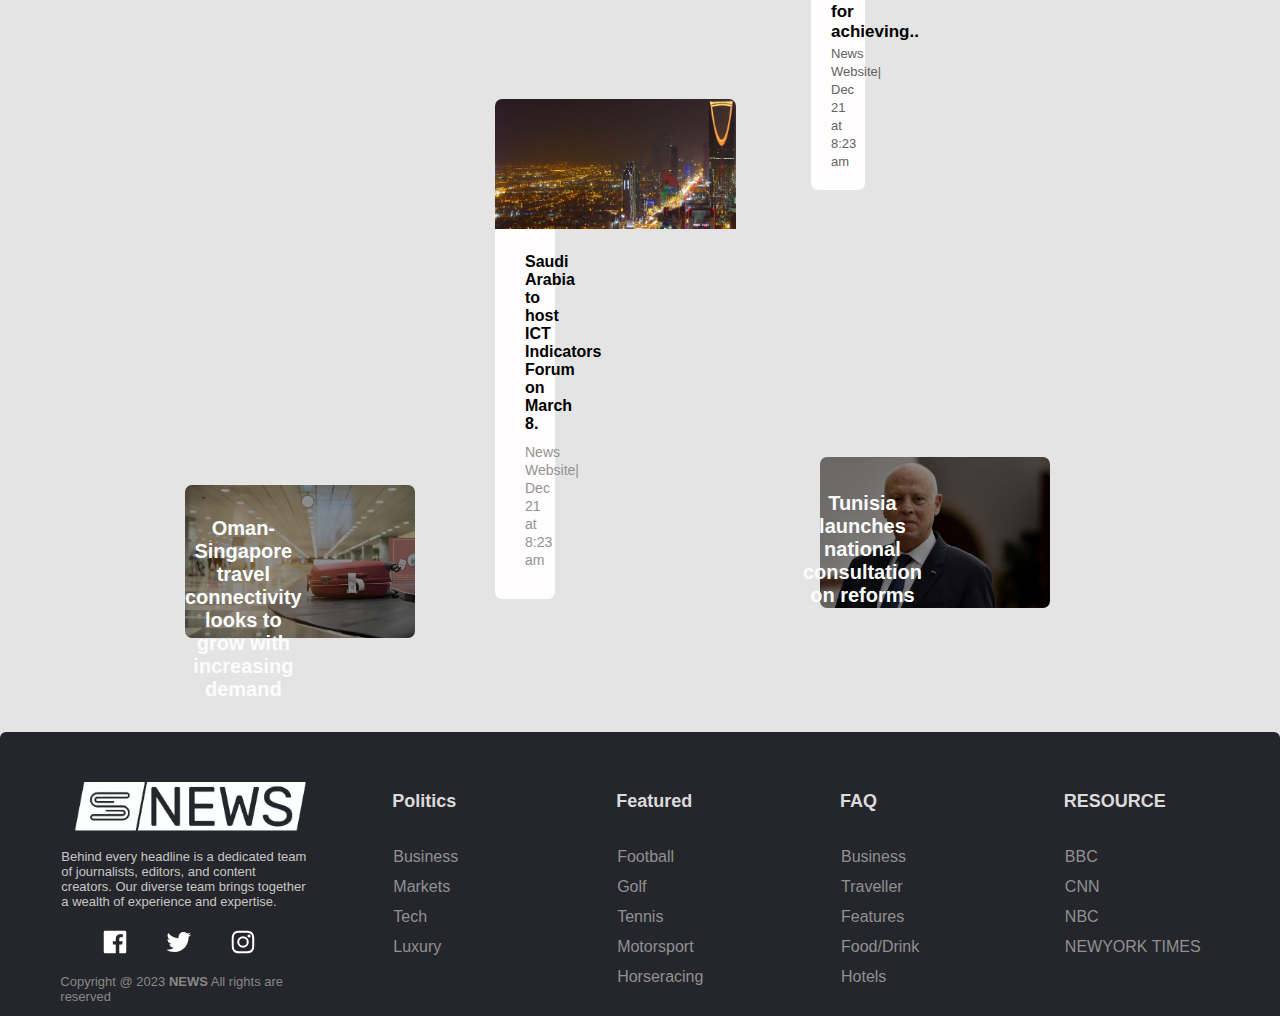
==== commit 7c98ac92: "finishing links" ====
--- a/HTML files/Home.html
+++ b/HTML files/Home.html
@@ -53,7 +53,7 @@
                 <div class="aside-item">
                     <section>
                         <h2>About Website</h2>
-                        <p>"[Your News Website Name] - Your go-to source for timely and unbiased news covering the Arab
+                        <p>"News Website - Your go-to source for timely and unbiased news covering the Arab
                             world. We provide comprehensive coverage of politics, culture, and business, ensuring you
                             stay
                             informed on the latest developments. Explore the heart of Arab affairs with us."</p>
@@ -143,11 +143,11 @@
                     </div>
                     <div class="aside-item">
                         <div class="aside-image">
-                            <img src="../images file/Aside image4.jpg" alt="" />
+                            <img src="../images file/image23.jpg" alt="" />
                         </div>
                         <div class="popular-content">
-                            <a href="post.html">
-                                <p>Plastinian civil defense training to control a fire .</p>
+                            <a href="Politician.html#pol7">
+                                <p>President Sisi raises public sector wages & Takaful and Karama benefits</p>
                             </a>
                             <p2>News Website | Dec 15</p2>
                         </div>
@@ -192,7 +192,7 @@
                 <div class="post post-with-image">
                     <img class="post1-image1" src="..\images file/photo.jpg" alt=" ">
                     <div class="post-body">
-                        <a href="post.html"> Children run as they flee from Israeli bombardment in Rafah in the southern
+                        <a href="Politician.html#pol4"> Children run as they flee from Israeli bombardment in Rafah in the southern
                             Gaza Strip on November 6, 2023.</a>
                         <p>Israeli forces have killed at least 4,237 Palestinian children in Gaza in one month since the
                             Israeli military unleashed a massive military offensive on the Gaza Strip on October 7....
@@ -253,7 +253,7 @@
             <!--part2 Section Post1 with background image -->
             <div class="part2-post1">
                 <img class=" part2-post1-image" src="..\images file/image33.jpg" alt=" ">
-                <div class="part2-post1-title"><a href="post.html">
+                <div class="part2-post1-title"><a href="Technology.html#tech2">
                         <p>Dubai says flying taxis to take off by 2026 from 4 stations across city</p>
                     </a></div>
             </div>
@@ -261,7 +261,7 @@
             <div class="part2-post2">
                 <img class=" part2-post2-image" src="..\images file/image16.jpg" alt=" ">
                 <div class="part2-post2-body">
-                    <div class="part2-post2-title"><a href="post.html">
+                    <div class="part2-post2-title"><a href="Economy.html#eco4">
                             COP28 launches charity anthem featuring 13 global artists.
                         </a></div>
                     <p>“Lasting Legacy,” the official charity anthem of COP28, the United Nations Climate Conference
@@ -274,8 +274,8 @@
             <div class="part2-side-post1">
                 <img class=" part2-side-post1-image" src="..\images file/image38.jpg" alt=" ">
                 <div class="part2-post2-side-body">
-                    <div class="part2-post2-title"><a href="post.html">
-                            <p> Egypt’s Sisi directs to use technology in litigation system.</p>
+                    <div class="part2-post2-title"><a href="Technology.html#tech1">
+                            <p>Egypt’s Sisi directs to use technology in litigation system.</p>
                         </a></div>
                     <p2>News Website| Dec 21 at 9:48 am</p2>
                 </div>
@@ -283,14 +283,14 @@
             <!--part2 side post2 with background image-->
             <div class="part2-side-post2">
                 <img class=" part2-side-post2-image" src="..\images file/image34.jpg" alt=" ">
-                <div class="part2-side-post2-title"><a href="post.html">
+                <div class="part2-side-post2-title"><a href="Economy.html#eco5">
                         <p>African Development Bank lends Tunisia funds for wastewater reuse in agriculture.</p>
                     </a></div>
             </div>
             <!--part2 side post3 with background image-->
             <div class="part2-side-post3">
                 <img class=" part2-side-post3-image" src="..\images file/image14.jpg" alt=" ">
-                <div class="part2-side-post3-title"><a href="post.html">
+                <div class="part2-side-post3-title"><a href="Economy.html#eco3">
                         <p>Saudi Arabia’s non-oil activities increase by 3.5% in Q3: GASTAT.</p>
                     </a></div>
             </div>
@@ -315,7 +315,7 @@
             <div class="post1">
                 <img class="artical-post1-image" src="..\images file\image43.jpg" alt="">
                 <div class="artical-post1-body">
-                    <div class="artical-post1-title "><a href="post.html">Al-Ittihad FIFA Club World Cup hopes dashed by
+                    <div class="artical-post1-title "><a href="Sports.html#sp4">Al-Ittihad FIFA Club World Cup hopes dashed by
                             Al-Ahly. </a></div>
                     <p>News Website| Dec 21 at 8:23 am</p>
                 </div>
@@ -323,7 +323,7 @@
             <!-- Post 2 without image -->
             <div class="post2">
                 <div class="artical-post2-body">
-                    <div class="artical-post2-title "><a href="post.html">
+                    <div class="artical-post2-title "><a href="Economy.html#eco7">
                             <p>Central Bank of Egypt sells $990 mln USD-dominated T-bills</p>
                         </a></div>
                     <p2>News Website| Dec 21 at 8:23 am</p2>
@@ -354,7 +354,7 @@
             <div class="post5">
                 <img class="artical-post5-img" src="..\images file\image46.jpeg" alt="">
                 <div class="artical-post5-body">
-                    <div class="artical-post5-title "><a href="post.html">
+                    <div class="artical-post5-title "><a href="Economy.html#eco6">
                             <p>Oman-Singapore travel connectivity looks to grow with increasing demand</p>
                         </a></div>
 
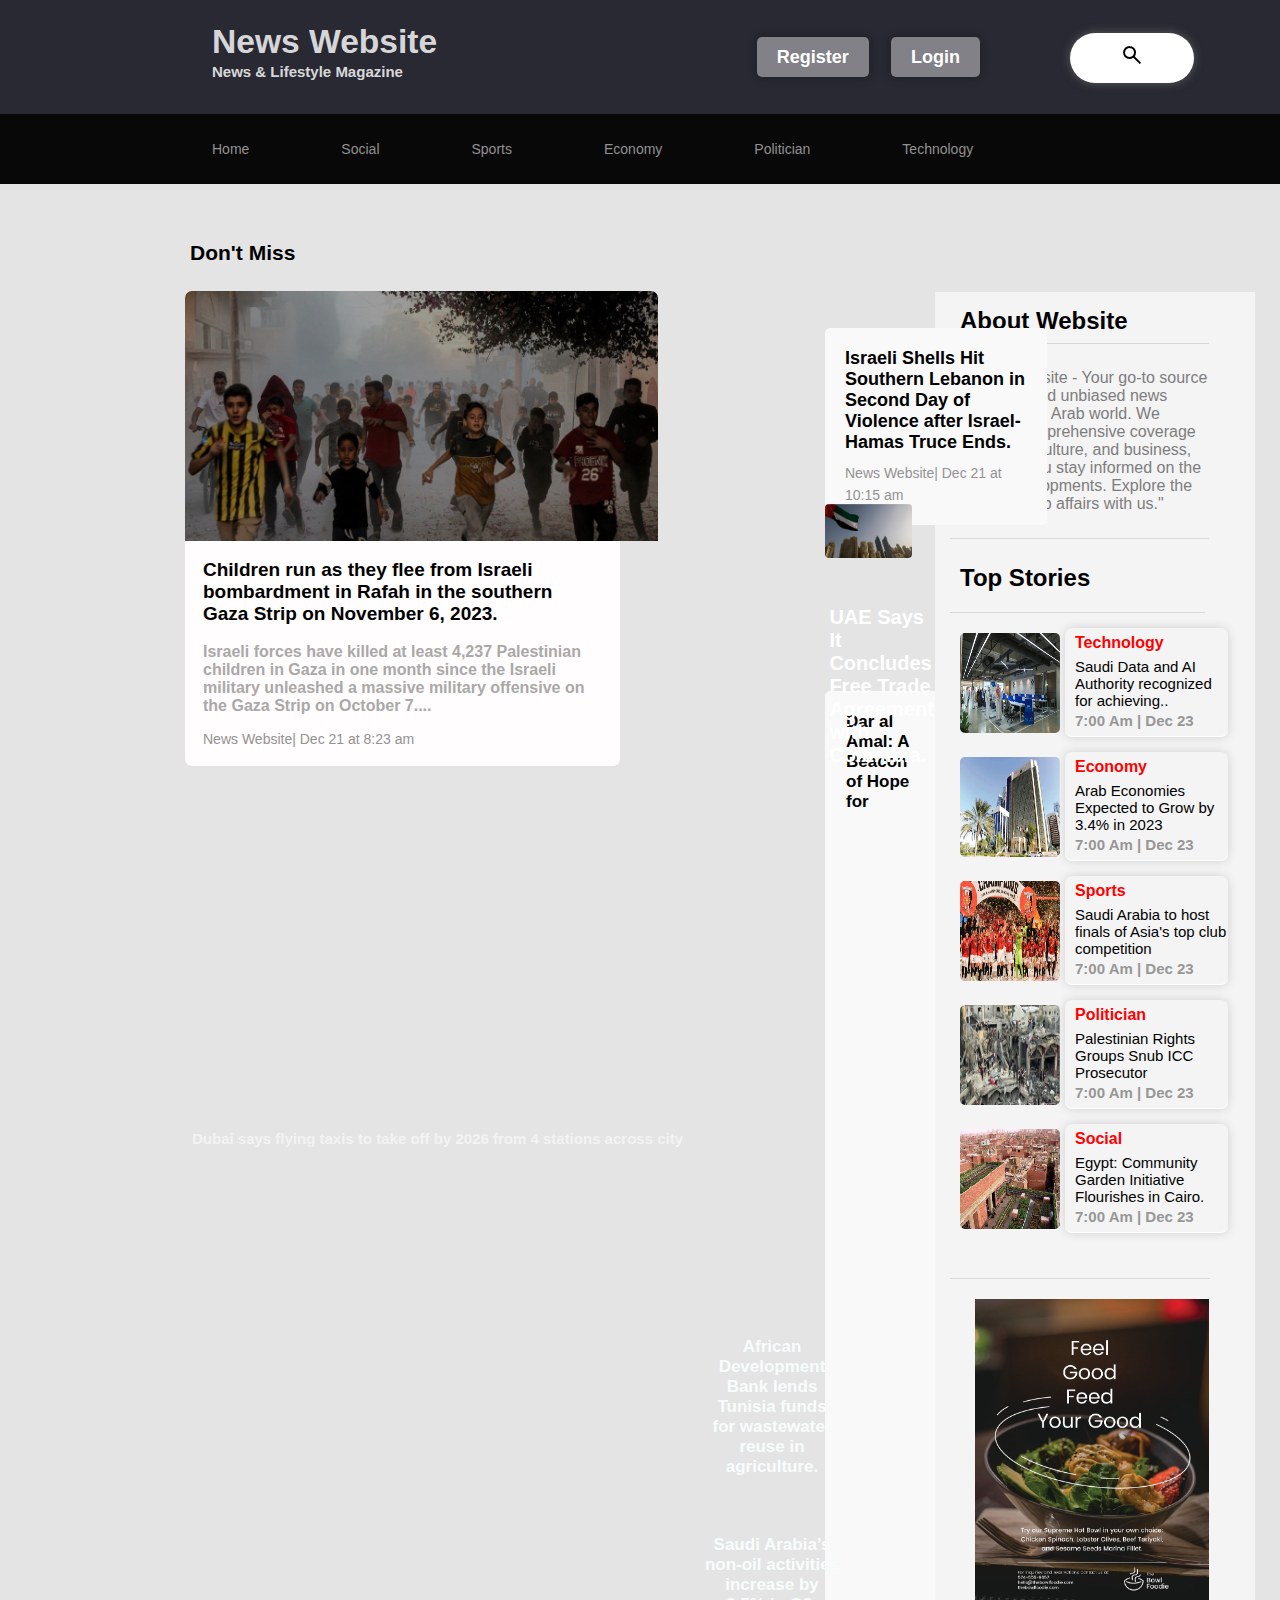
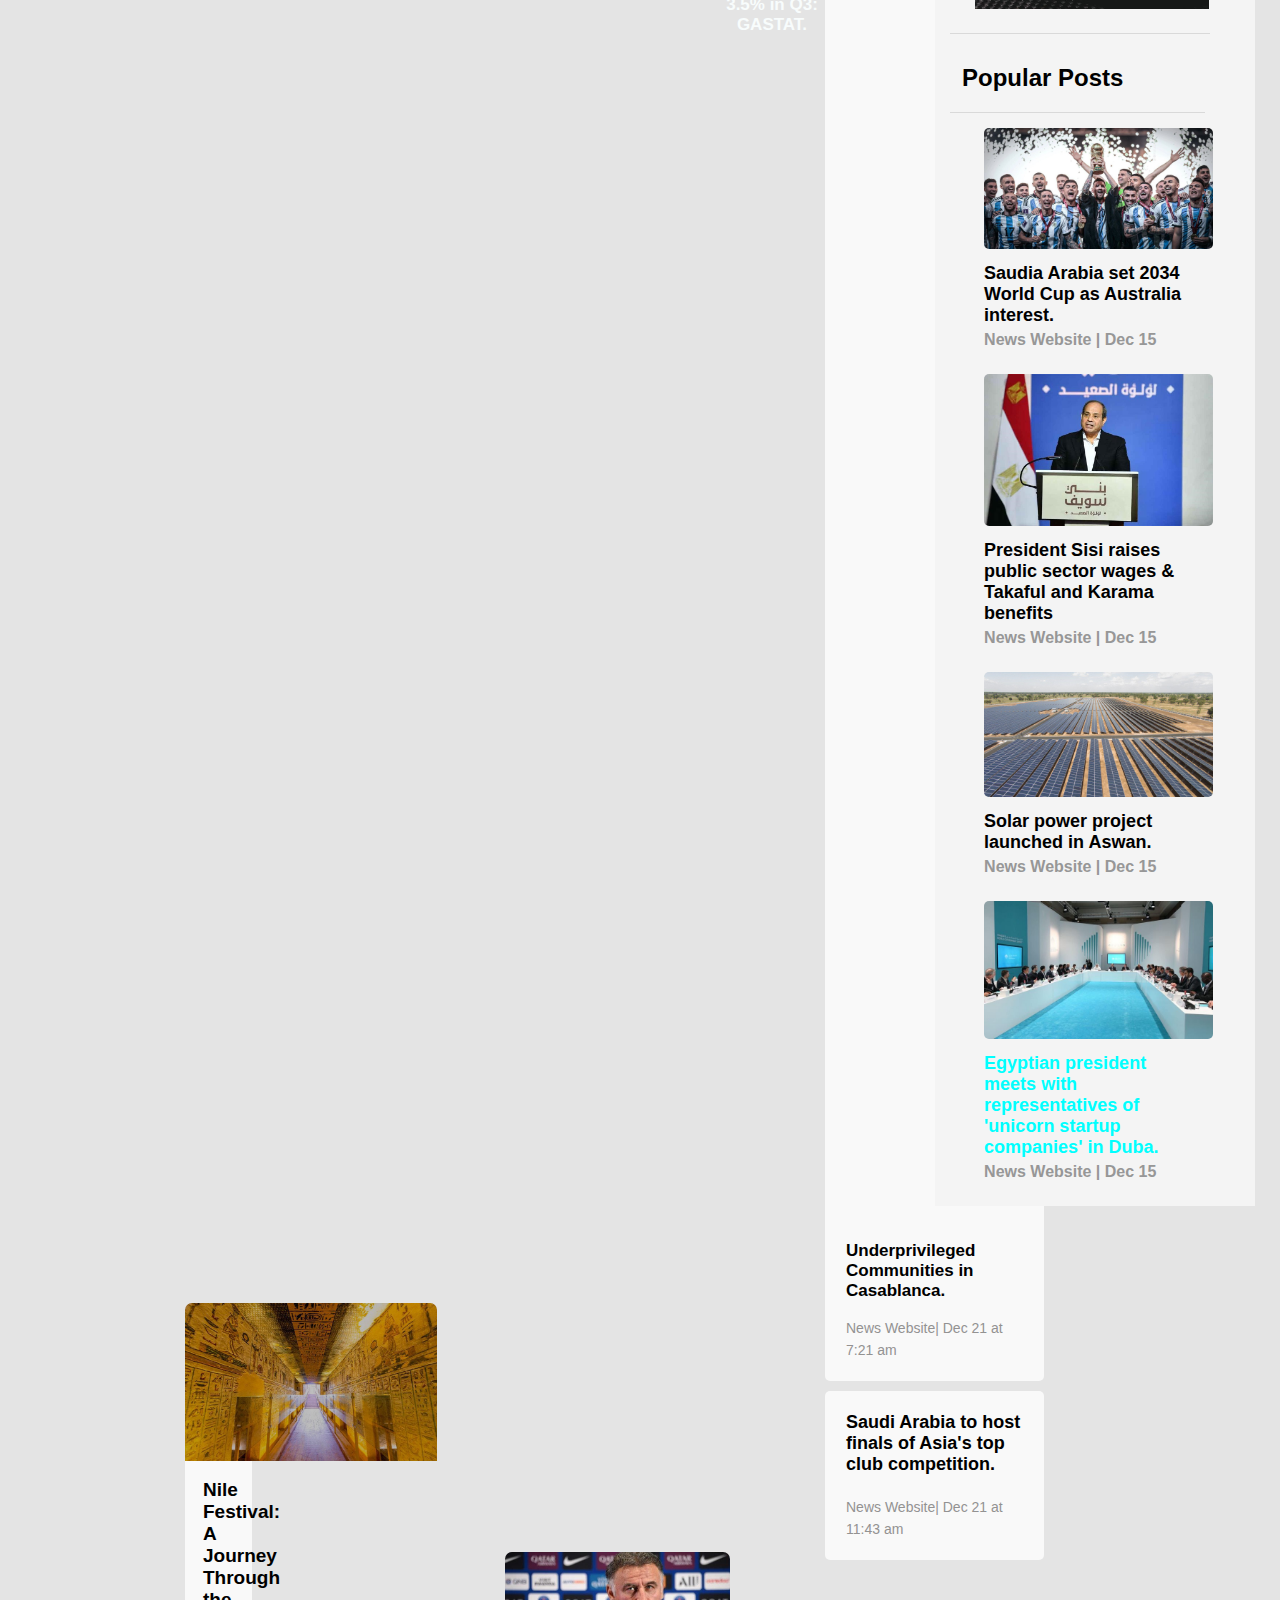
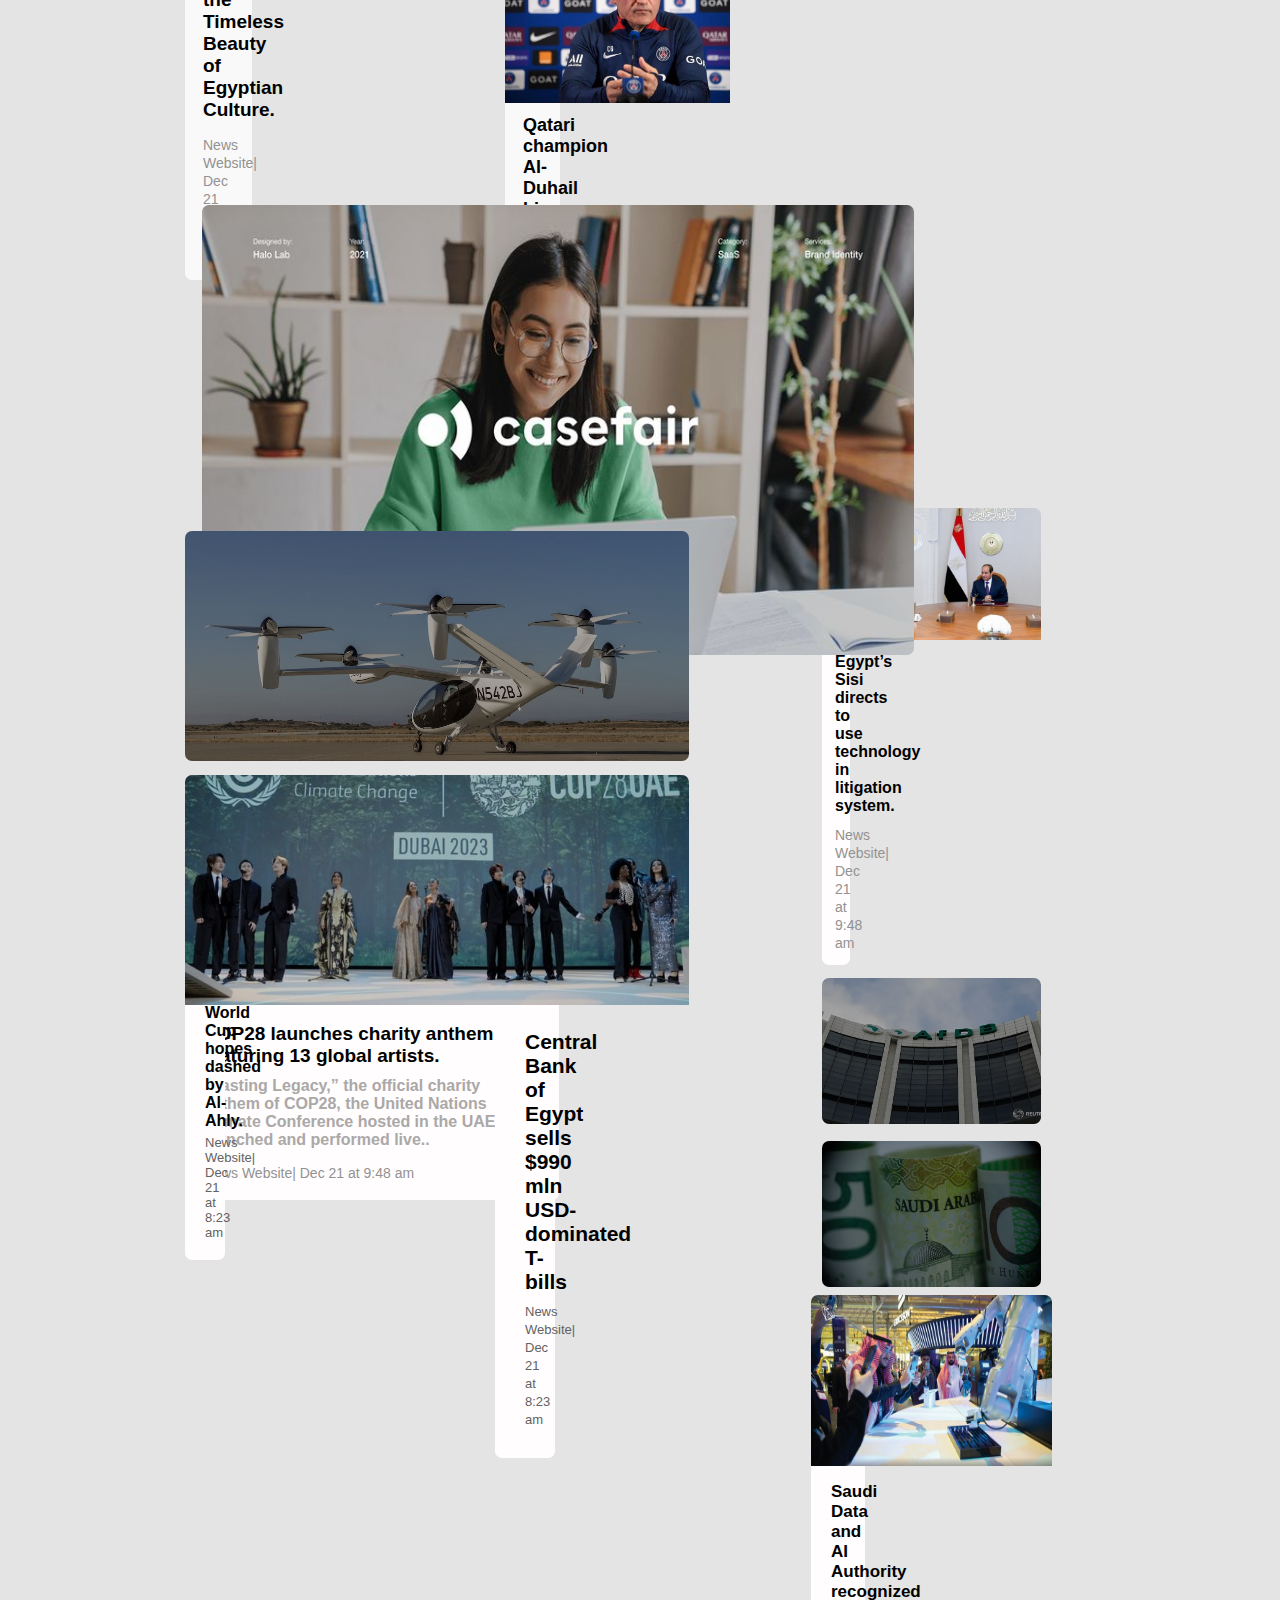
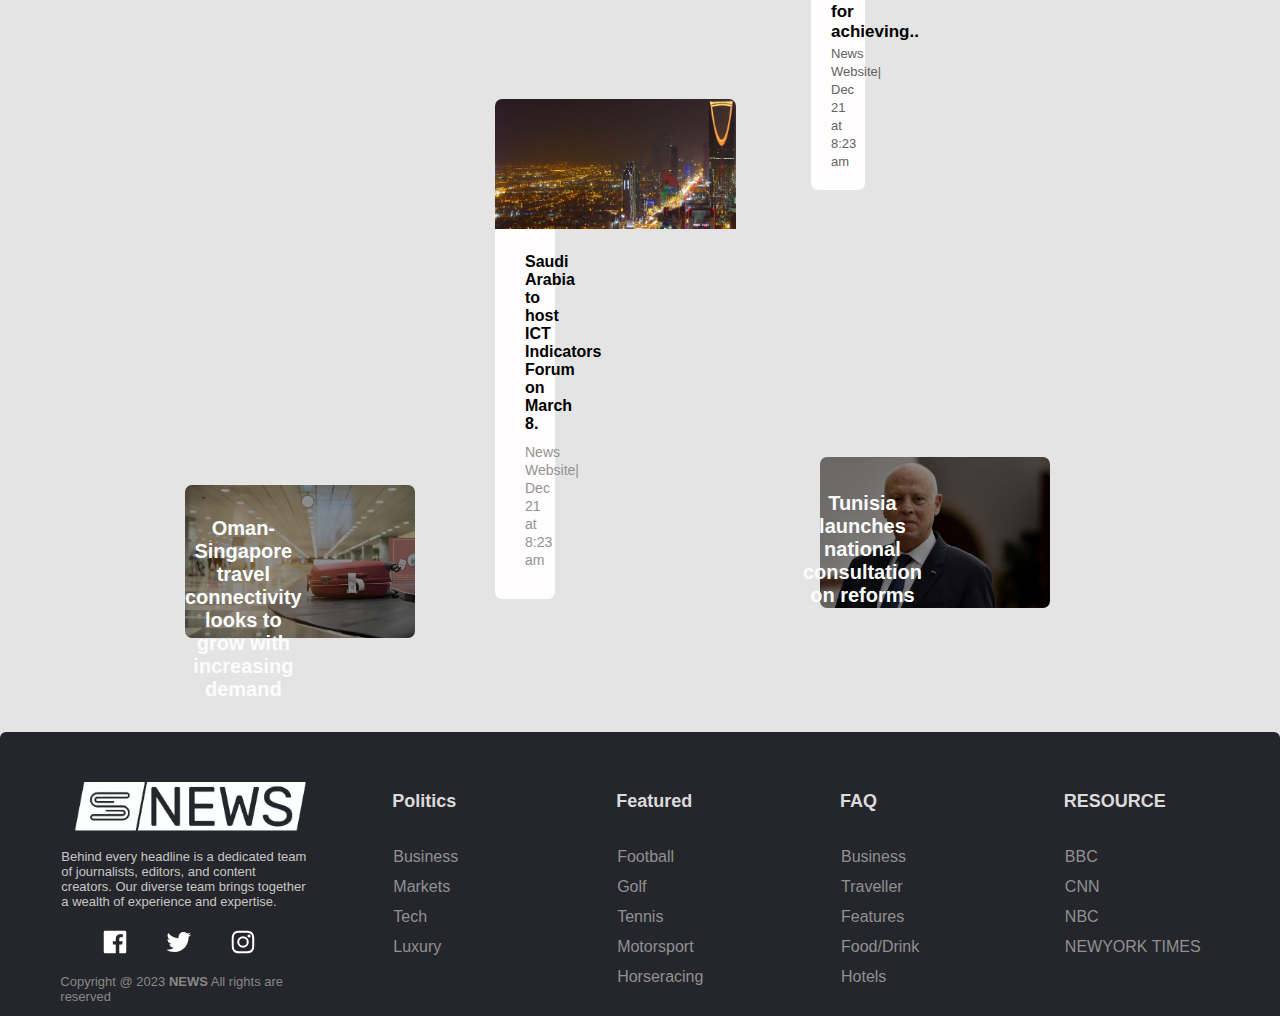
==== commit 61e79c88: "test2" ====
--- a/HTML files/Home.html
+++ b/HTML files/Home.html
@@ -10,7 +10,6 @@
     <link rel="stylesheet" href="../CSS files/section.css">
     <link rel="stylesheet" href="../CSS files/footer.css">
     <link rel="stylesheet" href="../CSS files/article.css">
-    <link rel="stylesheet" href="../CSS files/sticky.css">
     <link rel="img" href="../images file/">
     <title>News Website</title>
 </head>
@@ -168,7 +167,7 @@
                             <img src="../images file/image47.jpg" alt="" />
                         </div>
                         <div class="popular-content">
-                            <a href="Technology.html#tech7">
+                            <a href="Technology.html#tech7" style="color: aqua;">
                                 <p>Egyptian president meets with representatives of 'unicorn startup companies' in Duba.
                                 </p>
                             </a>
@@ -430,7 +429,6 @@
             </div>
         </div>
     </footer>
-<script src="../JS files/scroll.js"></script>
 </body>
 
 </html>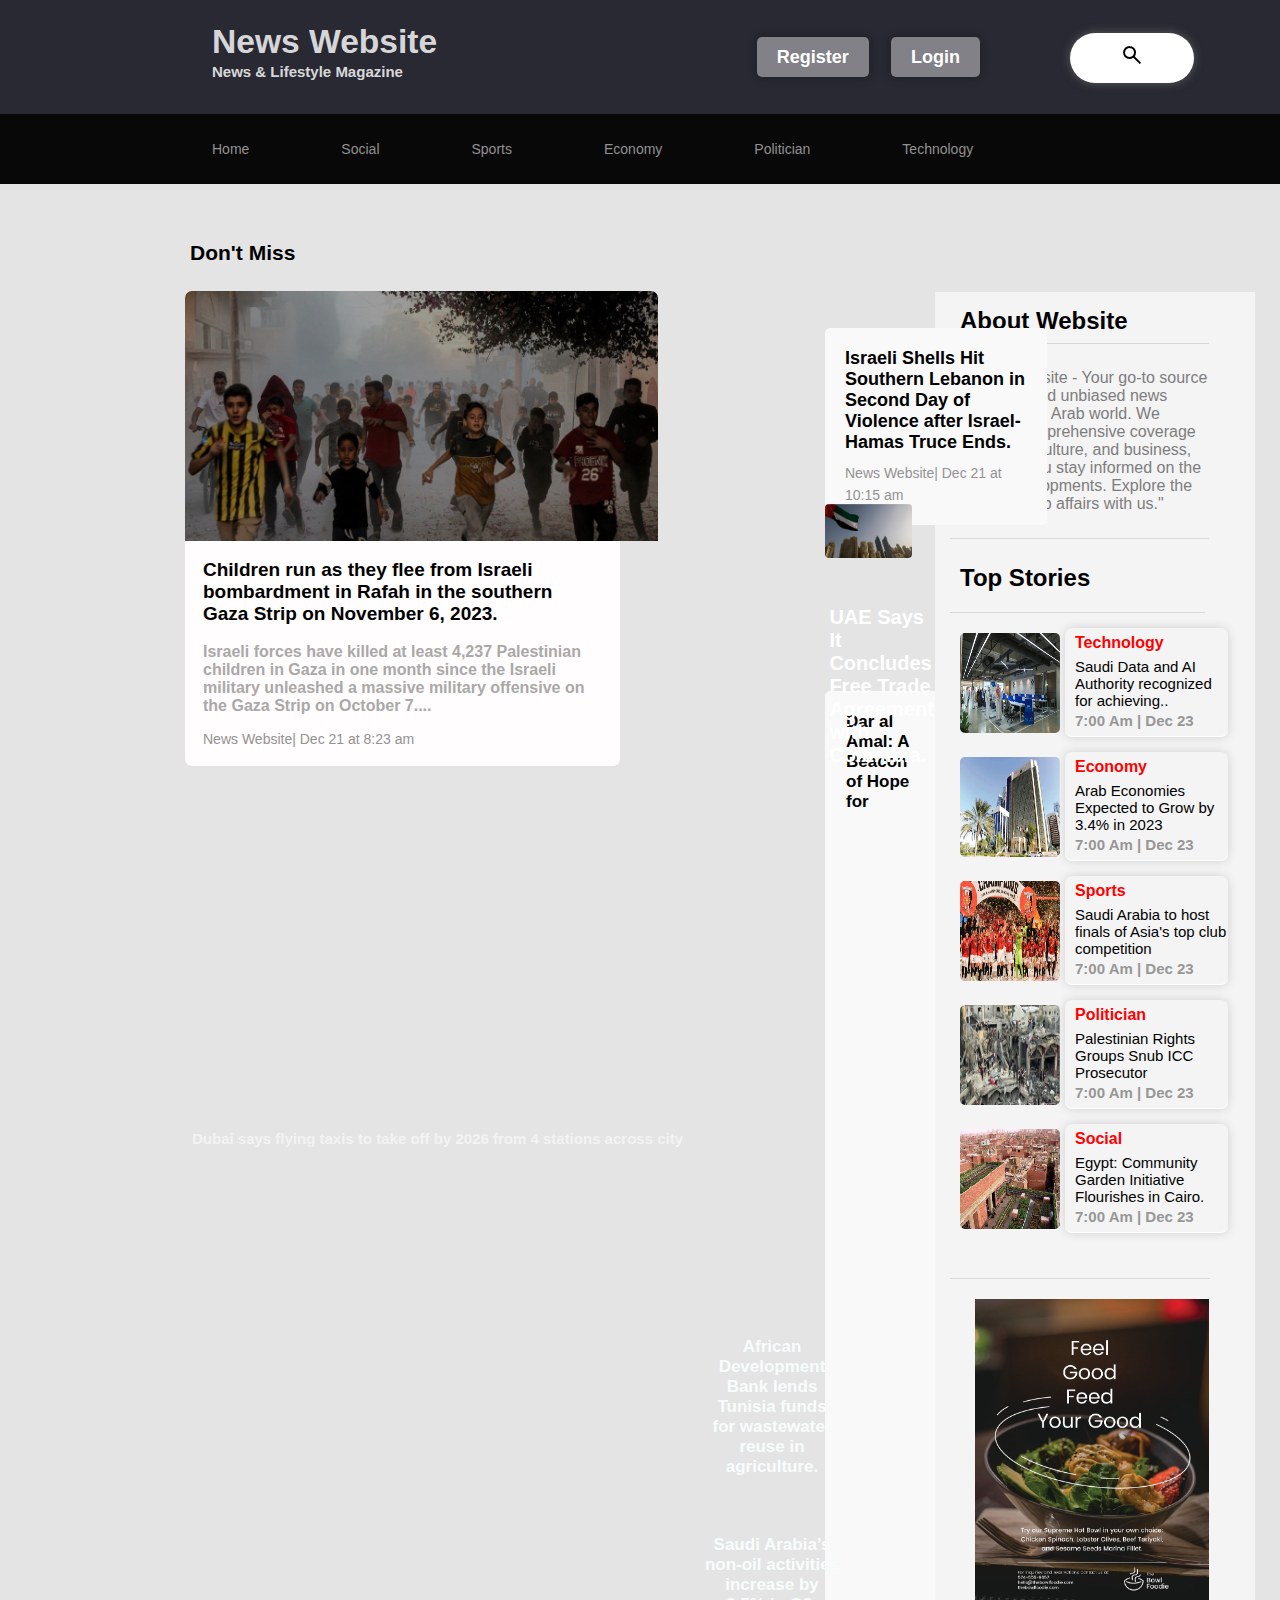
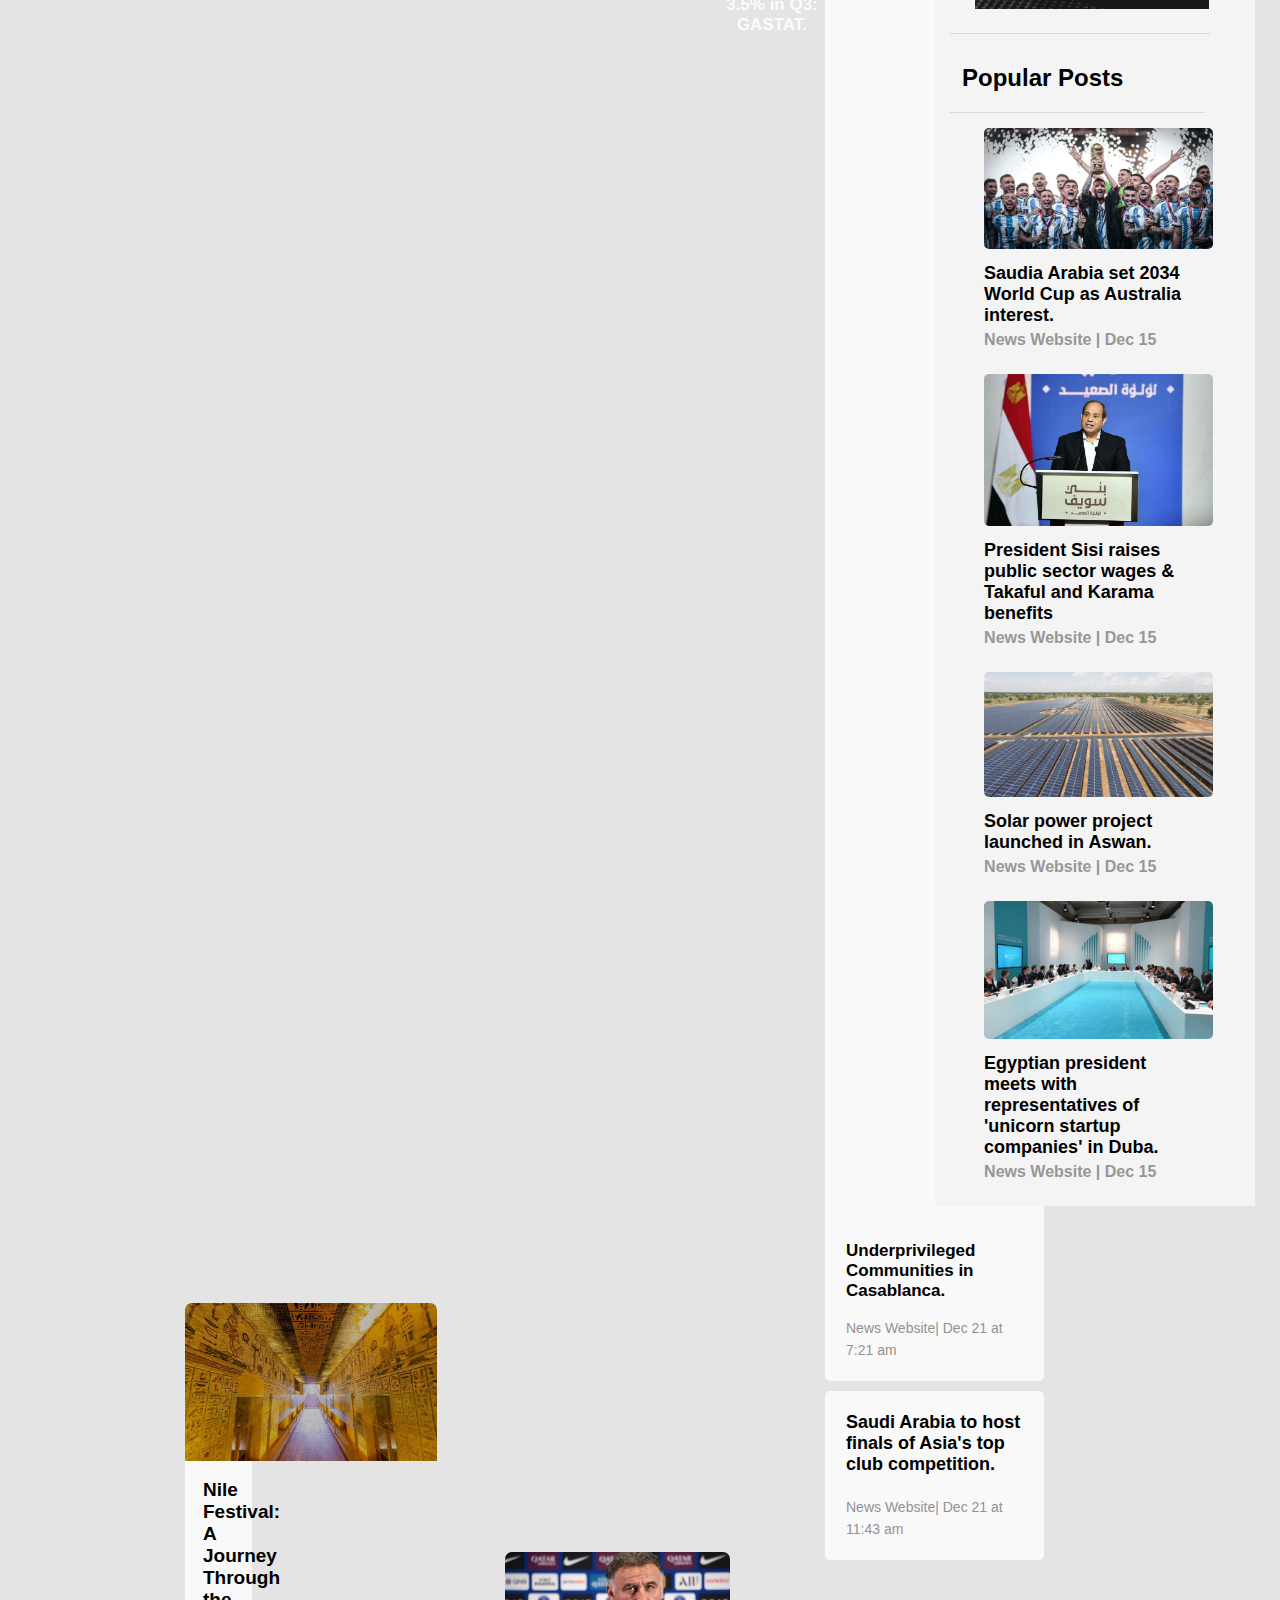
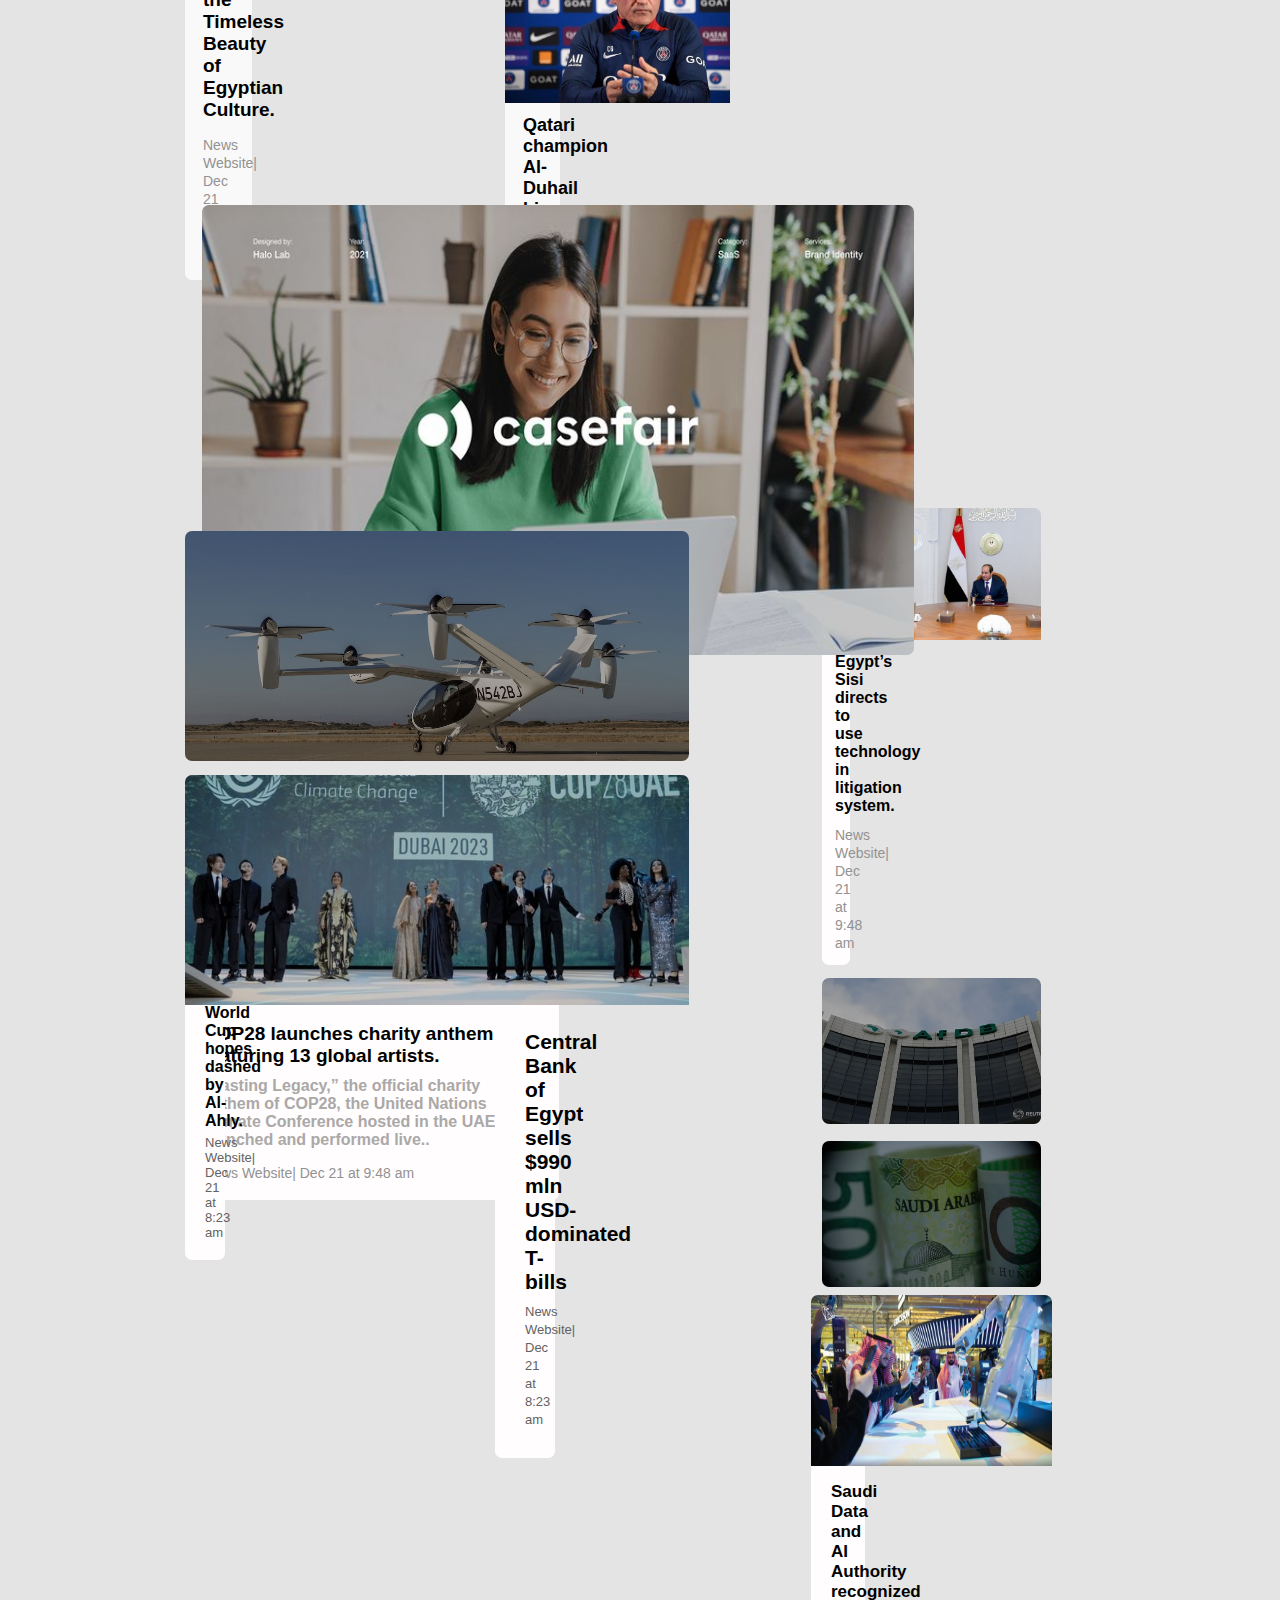
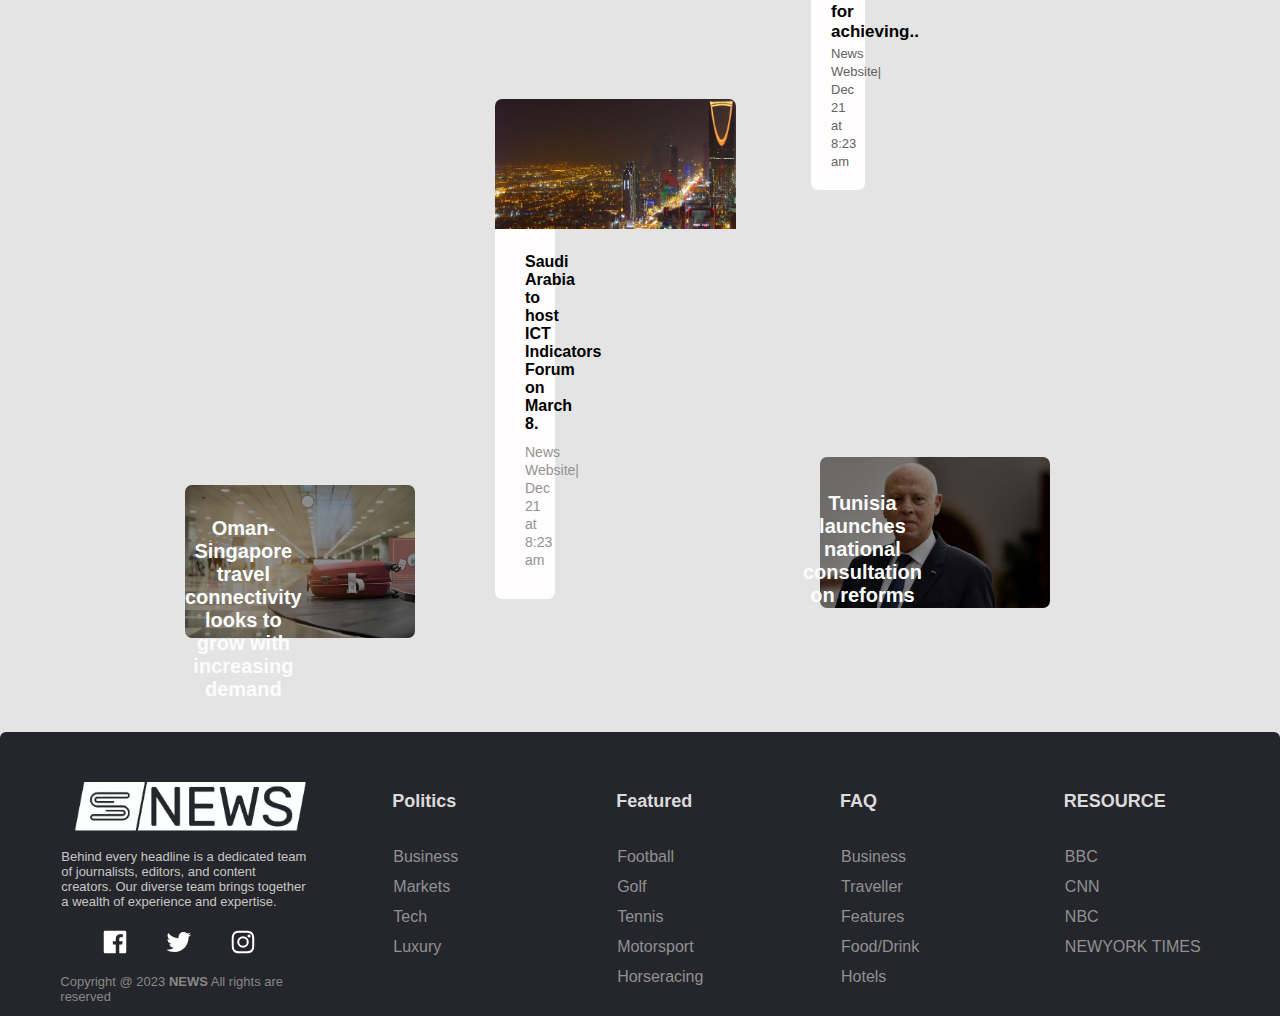
==== commit e7340cf0: "some edits on header and css posts" ====
--- a/HTML files/Home.html
+++ b/HTML files/Home.html
@@ -167,7 +167,7 @@
                             <img src="../images file/image47.jpg" alt="" />
                         </div>
                         <div class="popular-content">
-                            <a href="Technology.html#tech7" style="color: aqua;">
+                            <a href="Technology.html#tech7">
                                 <p>Egyptian president meets with representatives of 'unicorn startup companies' in Duba.
                                 </p>
                             </a>
@@ -191,7 +191,8 @@
                 <div class="post post-with-image">
                     <img class="post1-image1" src="..\images file/photo.jpg" alt=" ">
                     <div class="post-body">
-                        <a href="Politician.html#pol4"> Children run as they flee from Israeli bombardment in Rafah in the southern
+                        <a href="Politician.html#pol4"> Children run as they flee from Israeli bombardment in Rafah in
+                            the southern
                             Gaza Strip on November 6, 2023.</a>
                         <p>Israeli forces have killed at least 4,237 Palestinian children in Gaza in one month since the
                             Israeli military unleashed a massive military offensive on the Gaza Strip on October 7....
@@ -204,7 +205,7 @@
                     <div class="post2-title"><a href="Politician.html#pol6">
                             <p>Israeli Shells Hit Southern Lebanon in Second Day of
                                 Violence after Israel-Hamas Truce Ends.</p>
-                                    <p2>News Website| Dec 21 at 10:15 am</p2>
+                            <p2>News Website| Dec 21 at 10:15 am</p2>
                         </a>
                     </div>
                 </div>
@@ -218,13 +219,13 @@
             <!--Section side Post 3 without image -->
             <div class="post4-title"><a href="Social.html#so3">
                     <p>Dar al Amal: A Beacon of Hope for Underprivileged Communities in Casablanca.</p>
-                            <p2>News Website| Dec 21 at 7:21 am</p2>
+                    <p2>News Website| Dec 21 at 7:21 am</p2>
                 </a>
             </div>
             <!--Section side Post 4 without image -->
             <div class="post5-title"><a href="Sports.html#sp1">
                     <p>Saudi Arabia to host finals of Asia's top club competition.</p>
-                            <p2>News Website| Dec 21 at 11:43 am</p2>
+                    <p2>News Website| Dec 21 at 11:43 am</p2>
                 </a>
             </div>
             <!--Section Post 2 with image -->
@@ -314,7 +315,8 @@
             <div class="post1">
                 <img class="artical-post1-image" src="..\images file\image43.jpg" alt="">
                 <div class="artical-post1-body">
-                    <div class="artical-post1-title "><a href="Sports.html#sp4">Al-Ittihad FIFA Club World Cup hopes dashed by
+                    <div class="artical-post1-title "><a href="Sports.html#sp4">Al-Ittihad FIFA Club World Cup hopes
+                            dashed by
                             Al-Ahly. </a></div>
                     <p>News Website| Dec 21 at 8:23 am</p>
                 </div>
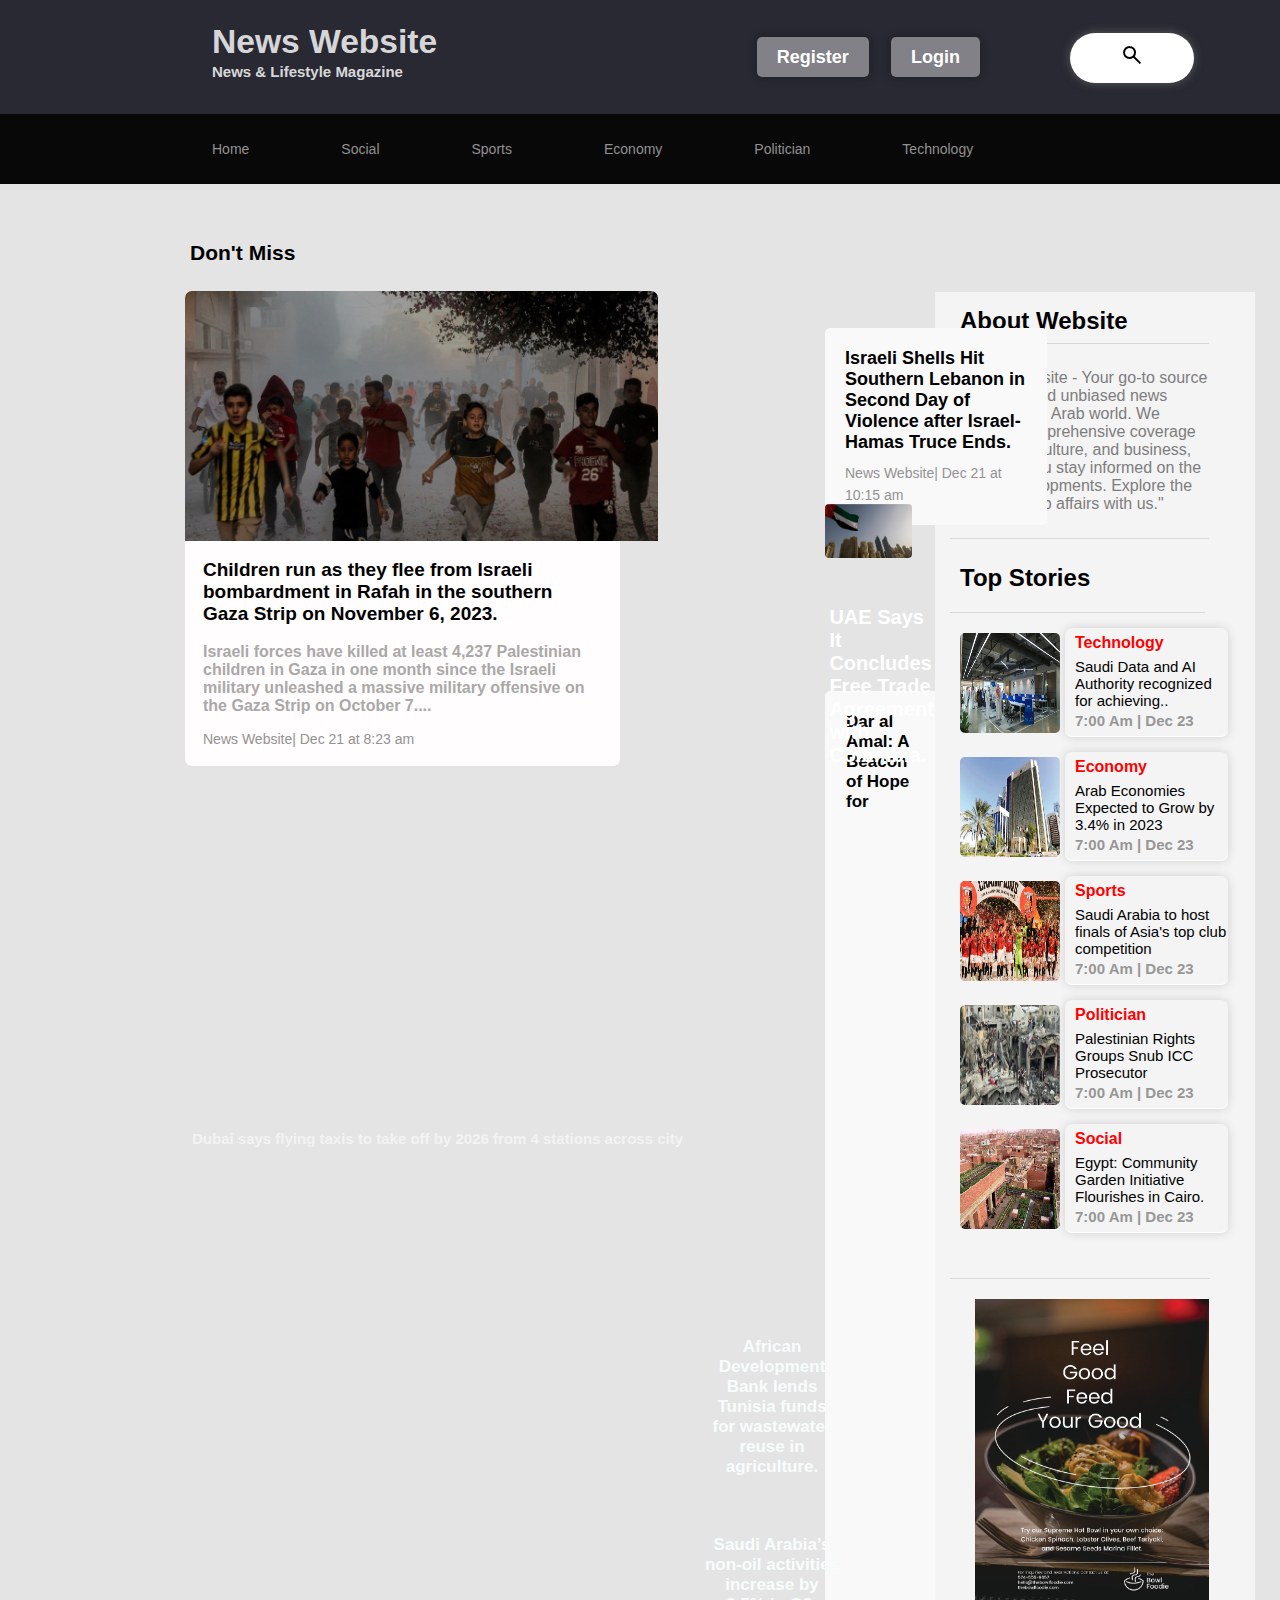
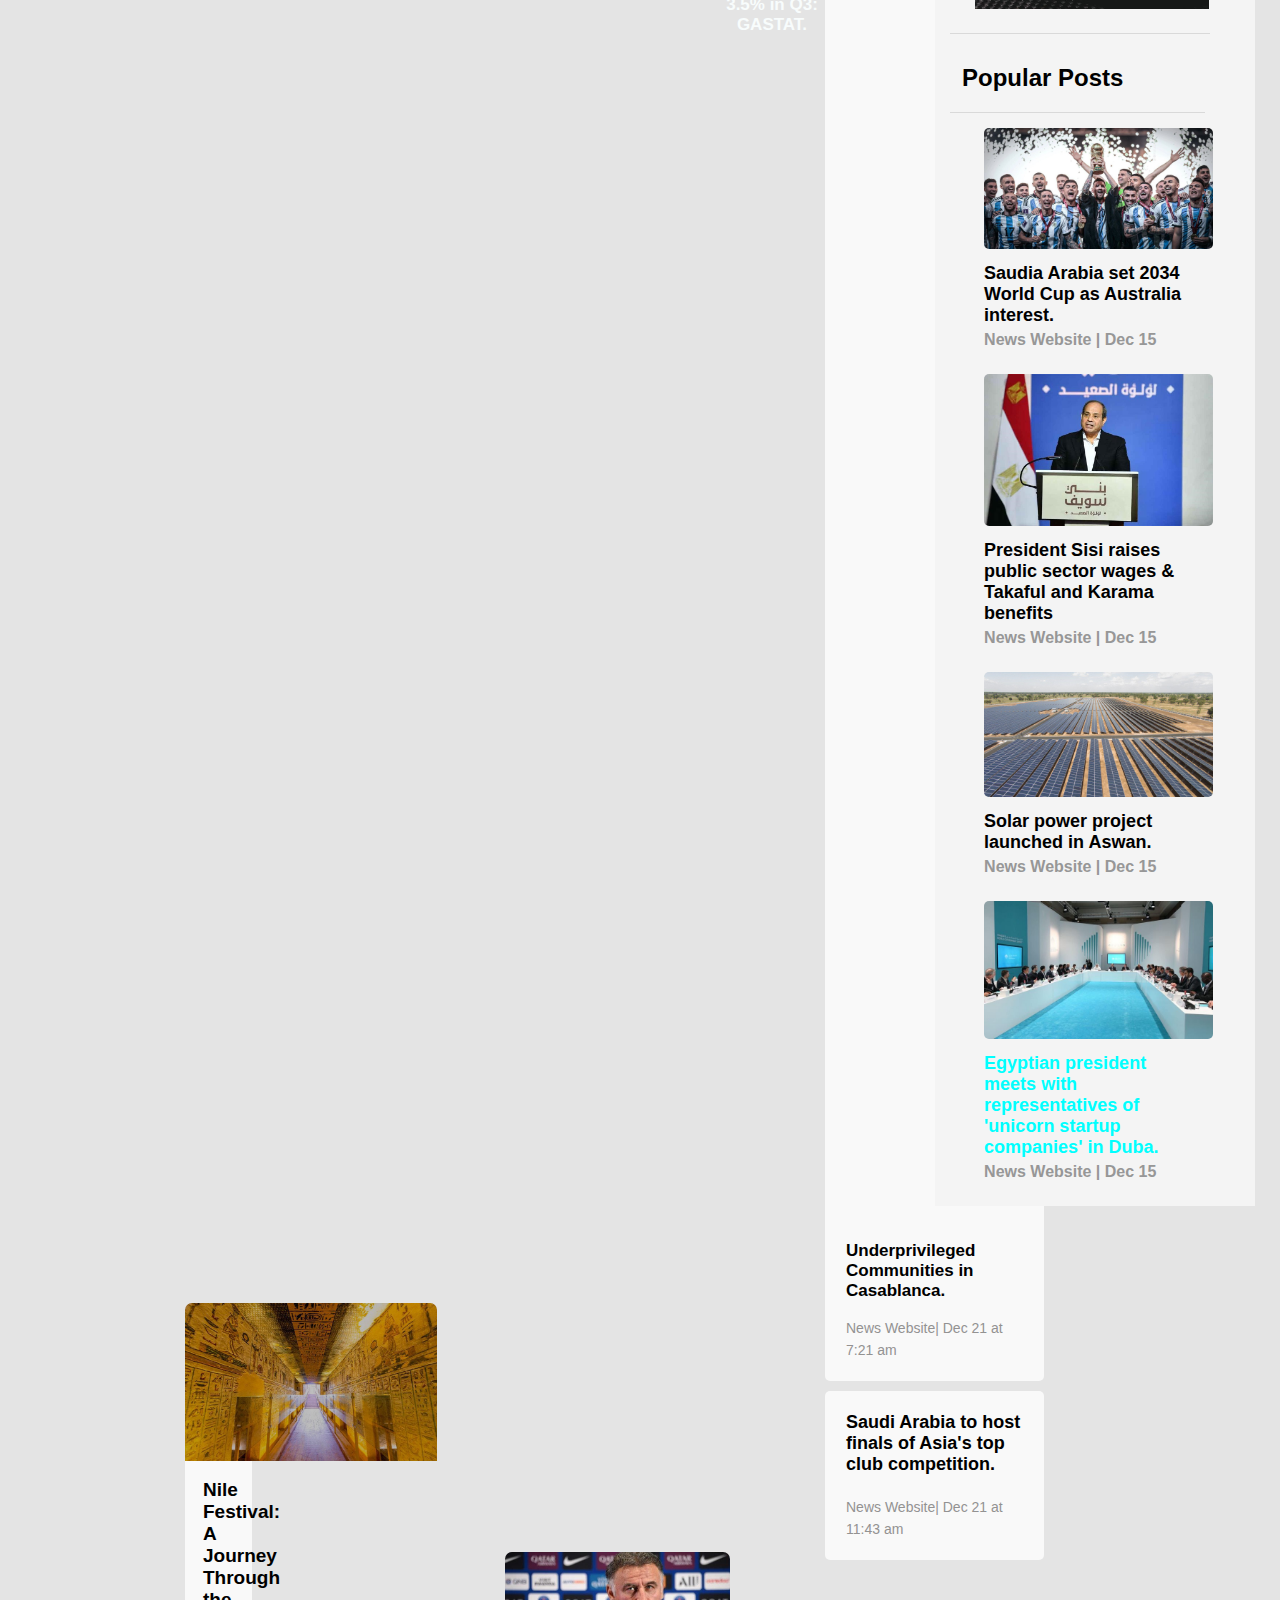
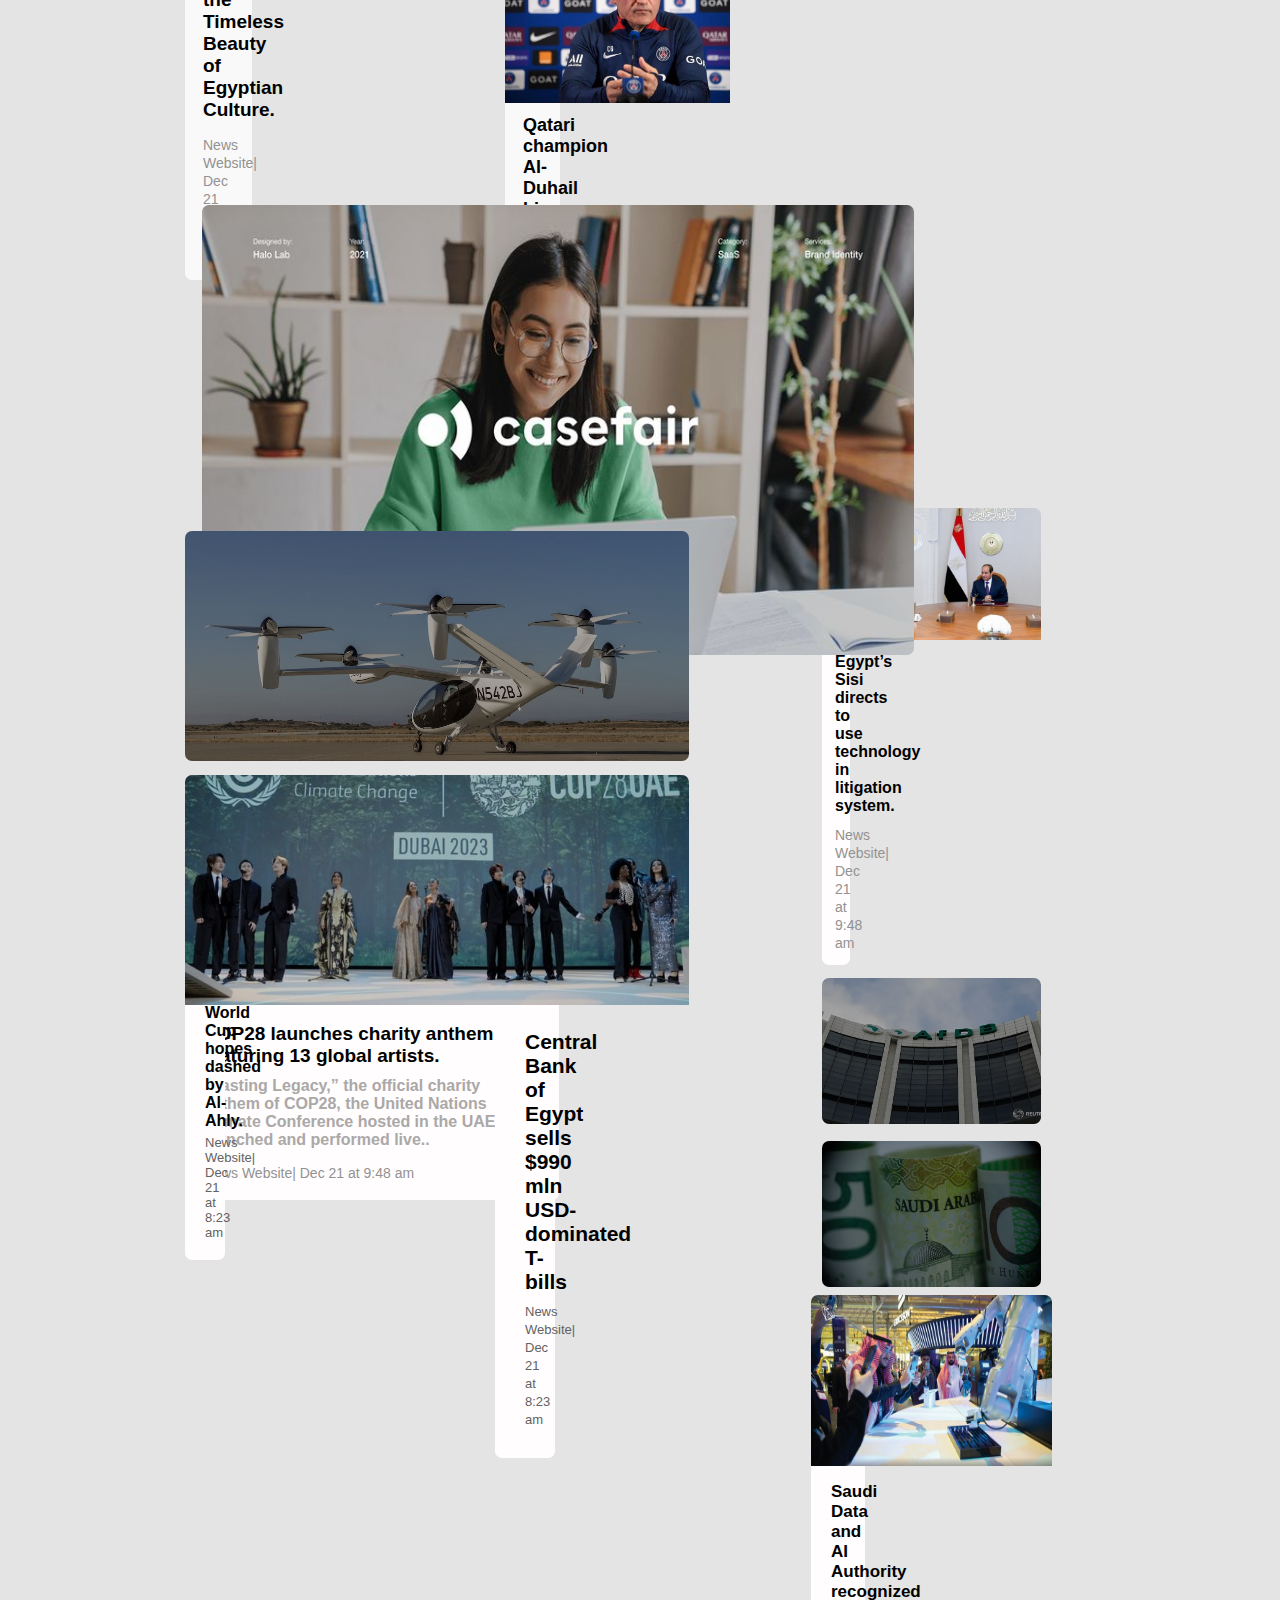
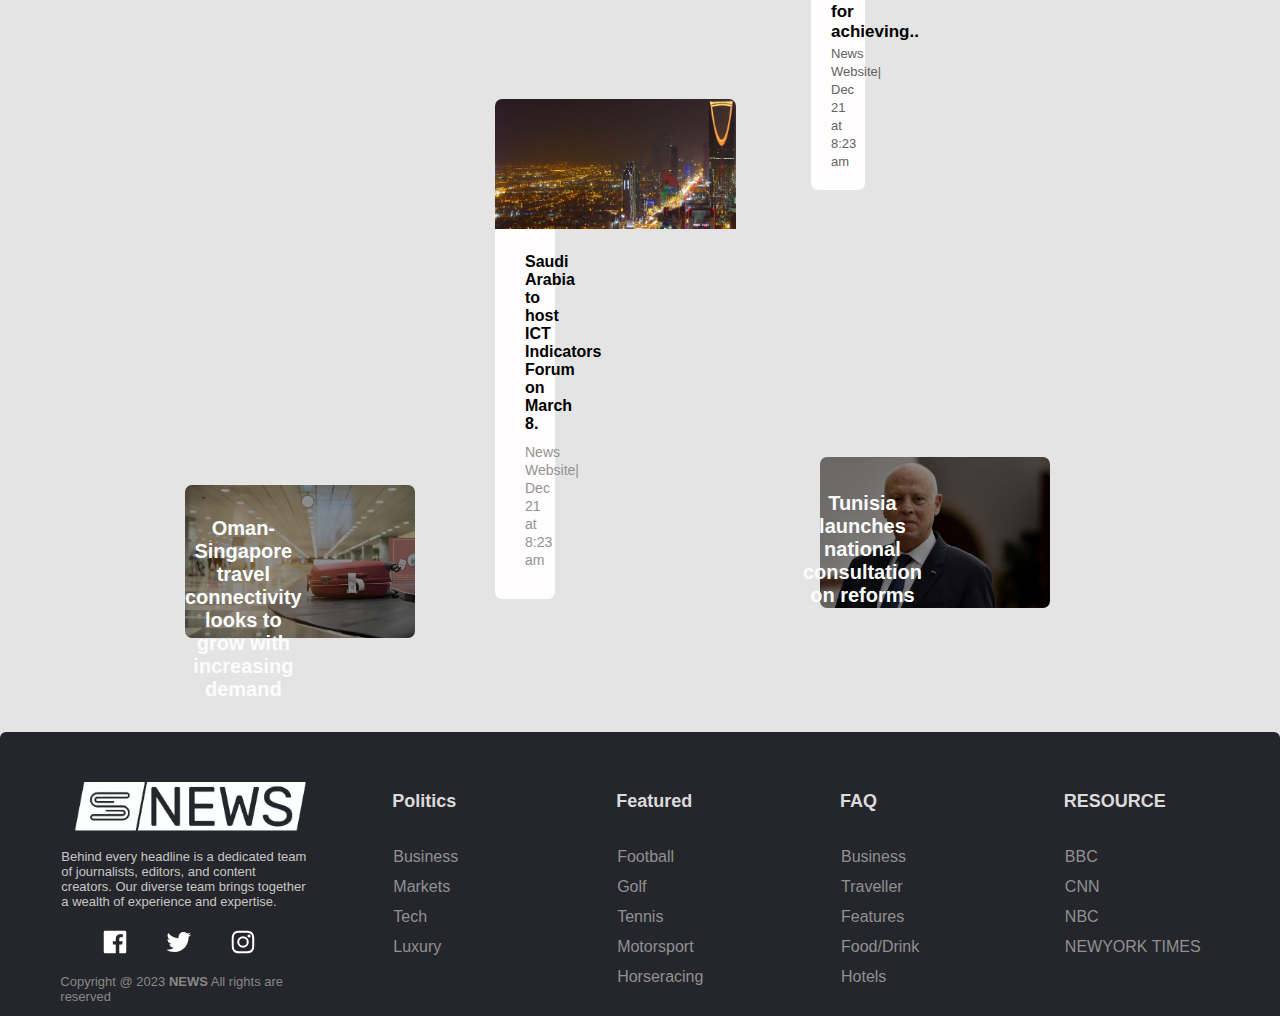
==== commit 671f0b41: "Merge branch 'main' of https://github.com/Abdulrahman-Sayed-1/NEWS_Website" ====
--- a/HTML files/Home.html
+++ b/HTML files/Home.html
@@ -167,7 +167,7 @@
                             <img src="../images file/image47.jpg" alt="" />
                         </div>
                         <div class="popular-content">
-                            <a href="Technology.html#tech7">
+                            <a href="Technology.html#tech7" style="color: aqua;">
                                 <p>Egyptian president meets with representatives of 'unicorn startup companies' in Duba.
                                 </p>
                             </a>
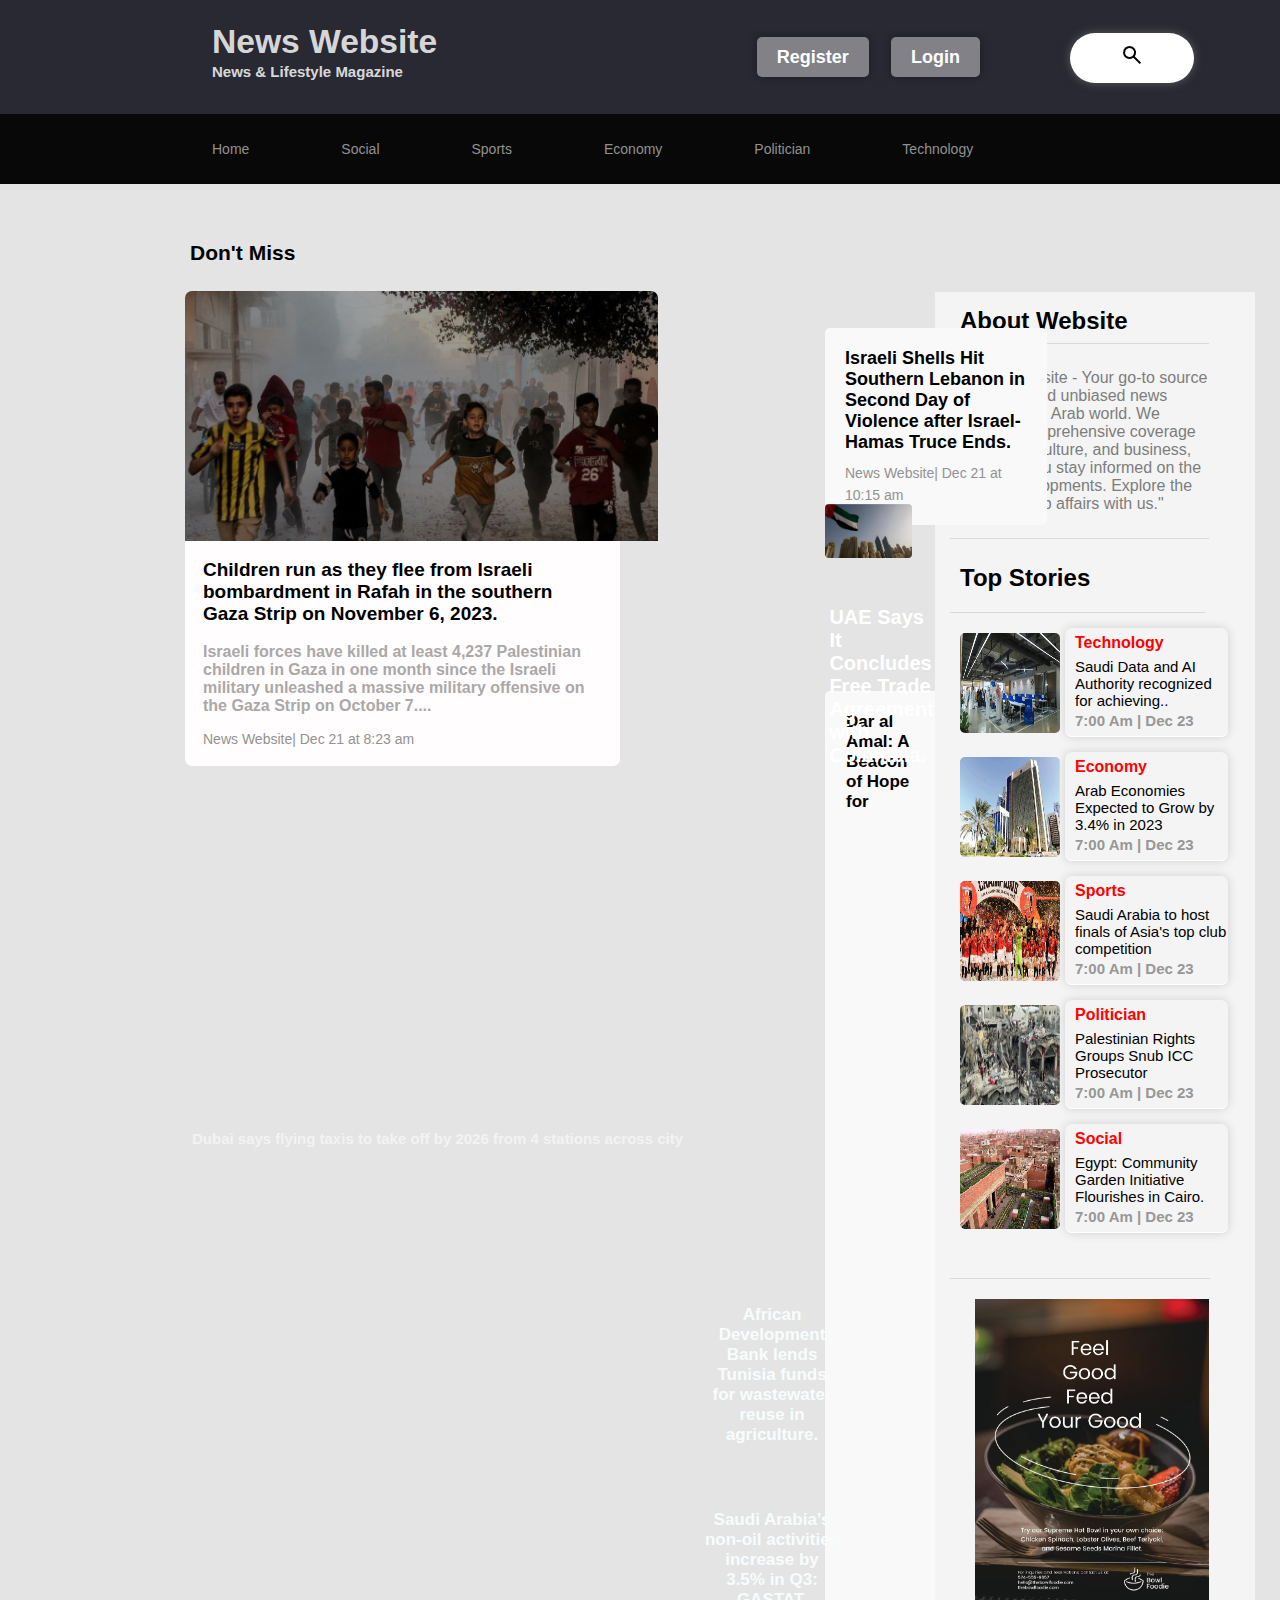
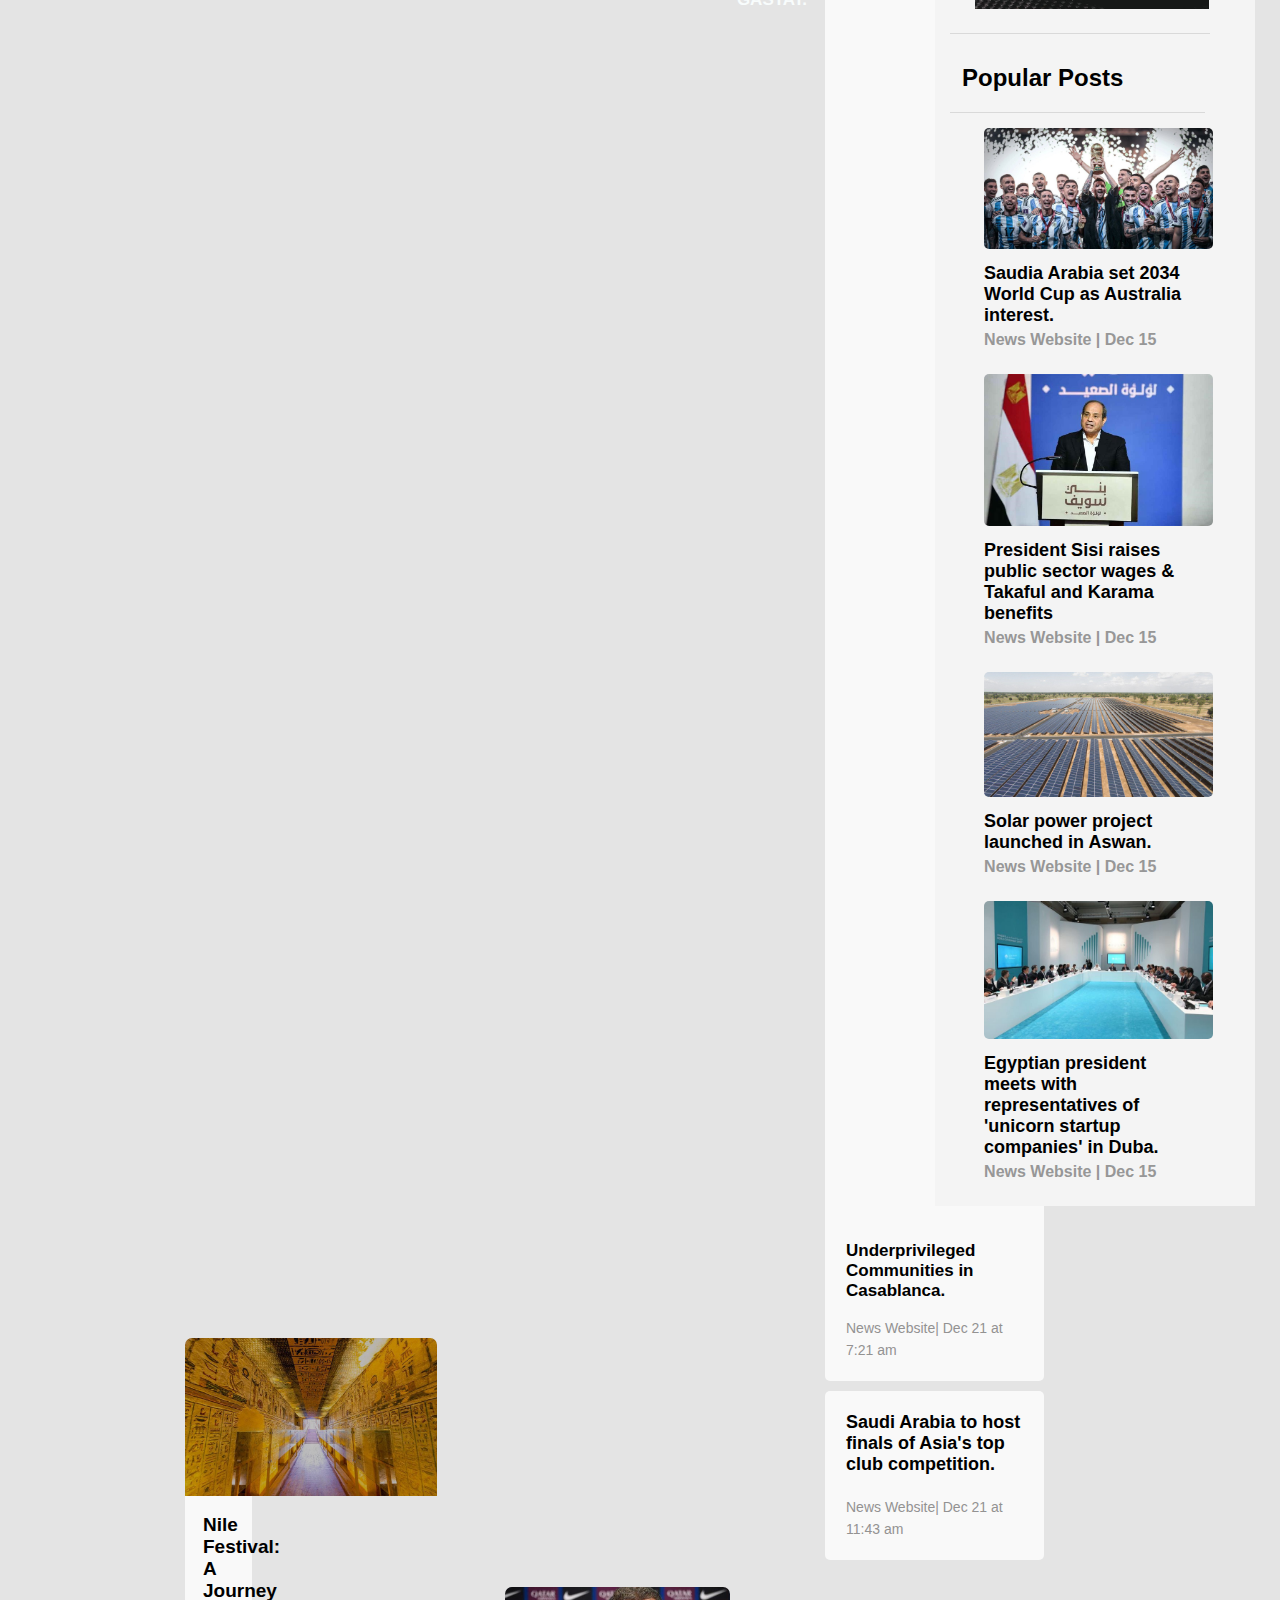
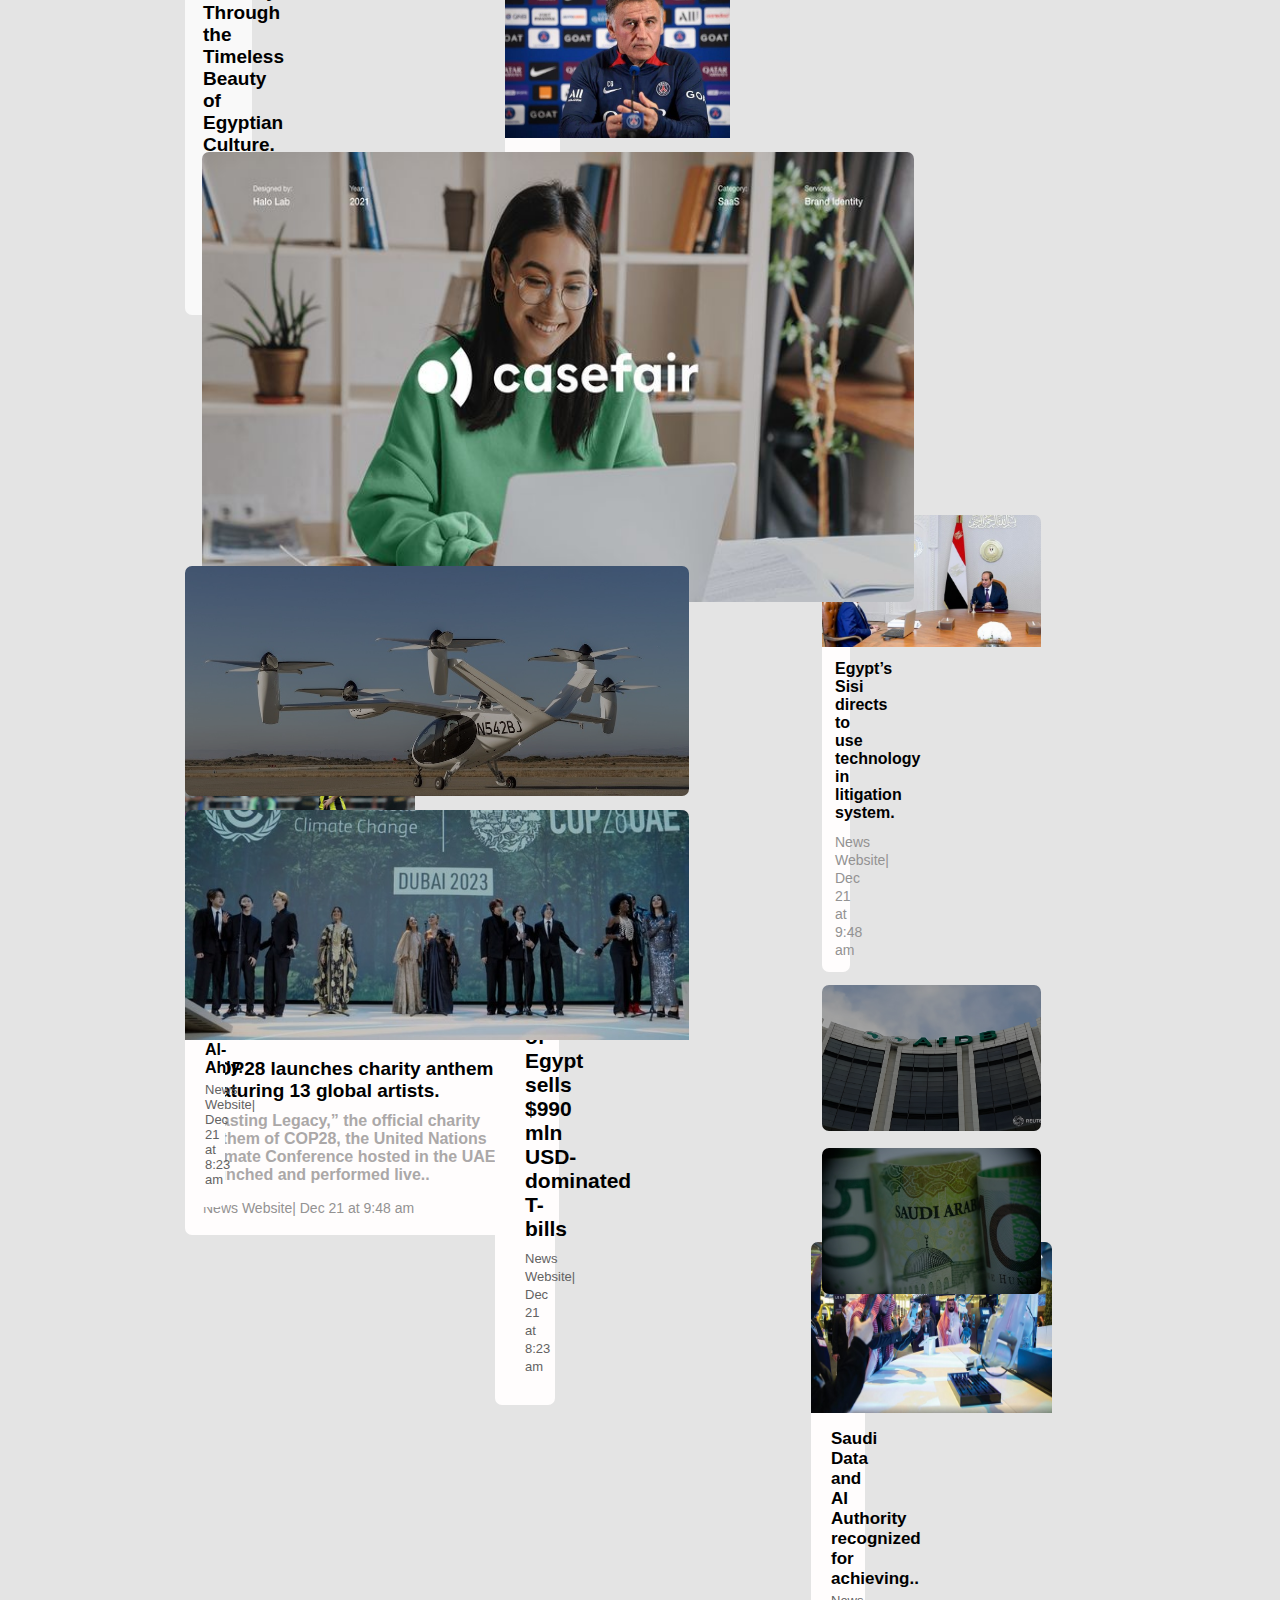
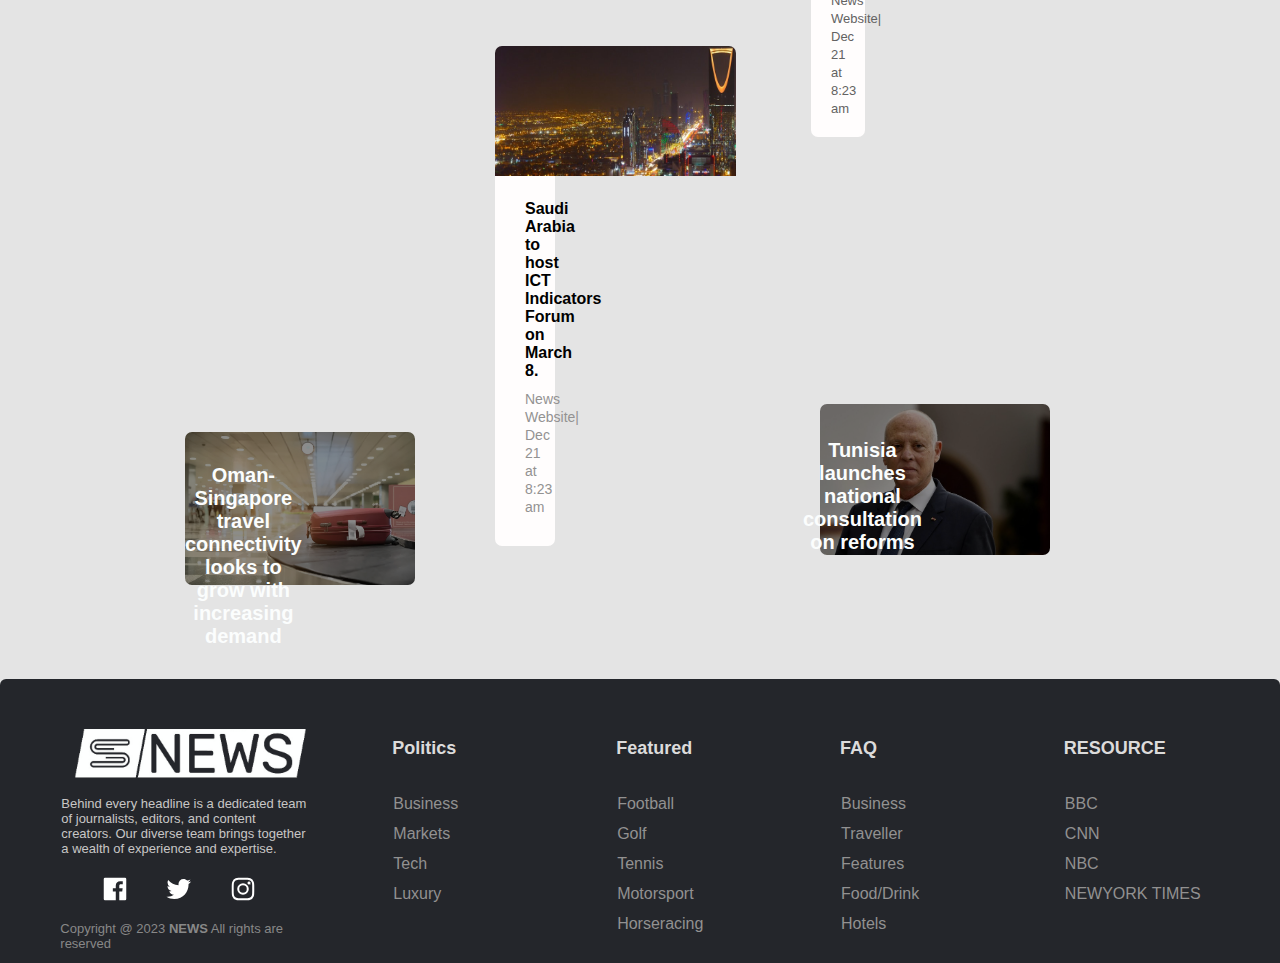
==== commit 4d2d0b83: "final code" ====
--- a/HTML files/Home.html
+++ b/HTML files/Home.html
@@ -167,7 +167,7 @@
                             <img src="../images file/image47.jpg" alt="" />
                         </div>
                         <div class="popular-content">
-                            <a href="Technology.html#tech7" style="color: aqua;">
+                            <a href="Technology.html#tech7">
                                 <p>Egyptian president meets with representatives of 'unicorn startup companies' in Duba.
                                 </p>
                             </a>
--- a/CSS files/header.css
+++ b/CSS files/header.css
@@ -14,7 +14,6 @@
 
 .logo {
     text-decoration: none;
-    justify-content: space-around;
     color: rgba(255, 255, 255, 0.84);
     line-height: 30px;
     margin-left: 185px;
@@ -35,7 +34,6 @@
 }
 
 .button {
-
     font-size: 18px;
     font-weight: bold;
     background-color: #ffffff69;
@@ -43,15 +41,13 @@
     width: 100px;
     padding: 10px 20px;
     margin: 0px 8px;
-    text-align: center;
     text-decoration: none;
     border-radius: 5px;
-    cursor: pointer;
     box-shadow: 0px 0px 10px rgba(10, 10, 17, 0.4);
 }
 
 .button:hover {
-    box-shadow: 0px 0px 10px rgba(254, 250, 250, 0.571);
+    box-shadow: 0px 0px 10px 0px rgba(254, 250, 250, 0.571);
 }
 
 .box {
@@ -61,9 +57,8 @@
     margin-top: 100px;
     padding: 10px;
     background-color: #fff;
-    box-shadow: 0px 0px 10px rgba(145, 145, 145, 0.5);
+    box-shadow: 0px 0px 10px 0px rgba(145, 145, 145, 0.5);
     border-radius: 30px;
-    align-items: center;
 }
 
 .box input {
@@ -71,12 +66,11 @@
     outline: none;
     border: none;
     font-weight: 600;
-    transition: 0.8s;
-    background: transparent;
+    transition-duration: 0.8s;
 }
 
 .box:hover input {
-    width: 300px;
+    width: 200px;
     padding-right: 50px;
 }
 
--- a/CSS files/nav.css
+++ b/CSS files/nav.css
@@ -3,15 +3,6 @@
     padding: 0;
     margin: 0;
 }
-
-body {
-    background: #fff;
-}
-
-.nav-bar {
-    position: sticky;
-}
-
 .nav-bar ul {
     list-style-type: none;
     background-color: #080808;
@@ -31,7 +22,6 @@
     text-decoration: none;
     padding: 27px;
     display: inline-block;
-    text-align: center;
     transition: 0.3s;
 
 }
--- a/CSS files/section.css
+++ b/CSS files/section.css
@@ -147,7 +147,7 @@
 }
 
 .post1-with-background-image {
-  margin-top: -275px;
+  margin-top: -240px;
 }
 
 .post3-image1 {
@@ -188,7 +188,7 @@
 .post2-body {
   margin-top: -10px;
   margin-right: 720px;
-  background-color: rgb(249, 249, 249);
+  background-color: rgb(253, 251, 251);
   border-radius: 7px;
   padding: 18px;
   text-align: left;
@@ -255,7 +255,7 @@
   border-top-right-radius: 7px;
 }
 .part2-side-post1{
-  margin-top: -692px;
+  margin-top: -720px;
 
 }
 .part2-post2-side-body {
@@ -288,7 +288,7 @@
   top: 1300px;
   left: 55%;
   margin-right: 440px;
-  margin-top: 37px;
+  margin-top: 5px;
 }
 .part2-side-post2-title p{
   font-size: 17px;
@@ -308,7 +308,7 @@
   top: 1480px;
   left: 55%;
   margin-right: 440px;
-  margin-top: 55px;
+  margin-top: 30px;
 }
 .part2-side-post3-title p{
   font-size: 17px;
--- a/CSS files/footer.css
+++ b/CSS files/footer.css
@@ -47,7 +47,6 @@
 
 .footer-widget-area .icons {
   display: flex;
-  flex-wrap: wrap;
   margin-left: -49px;
   margin-top: 18px;
 }
--- a/CSS files/article.css
+++ b/CSS files/article.css
@@ -9,7 +9,7 @@
     border-radius: 7px;
 }
 .advertisment2{
-    margin-top: -650px;
+    margin-top: -710px;
 }
 
 .article_title h2{
